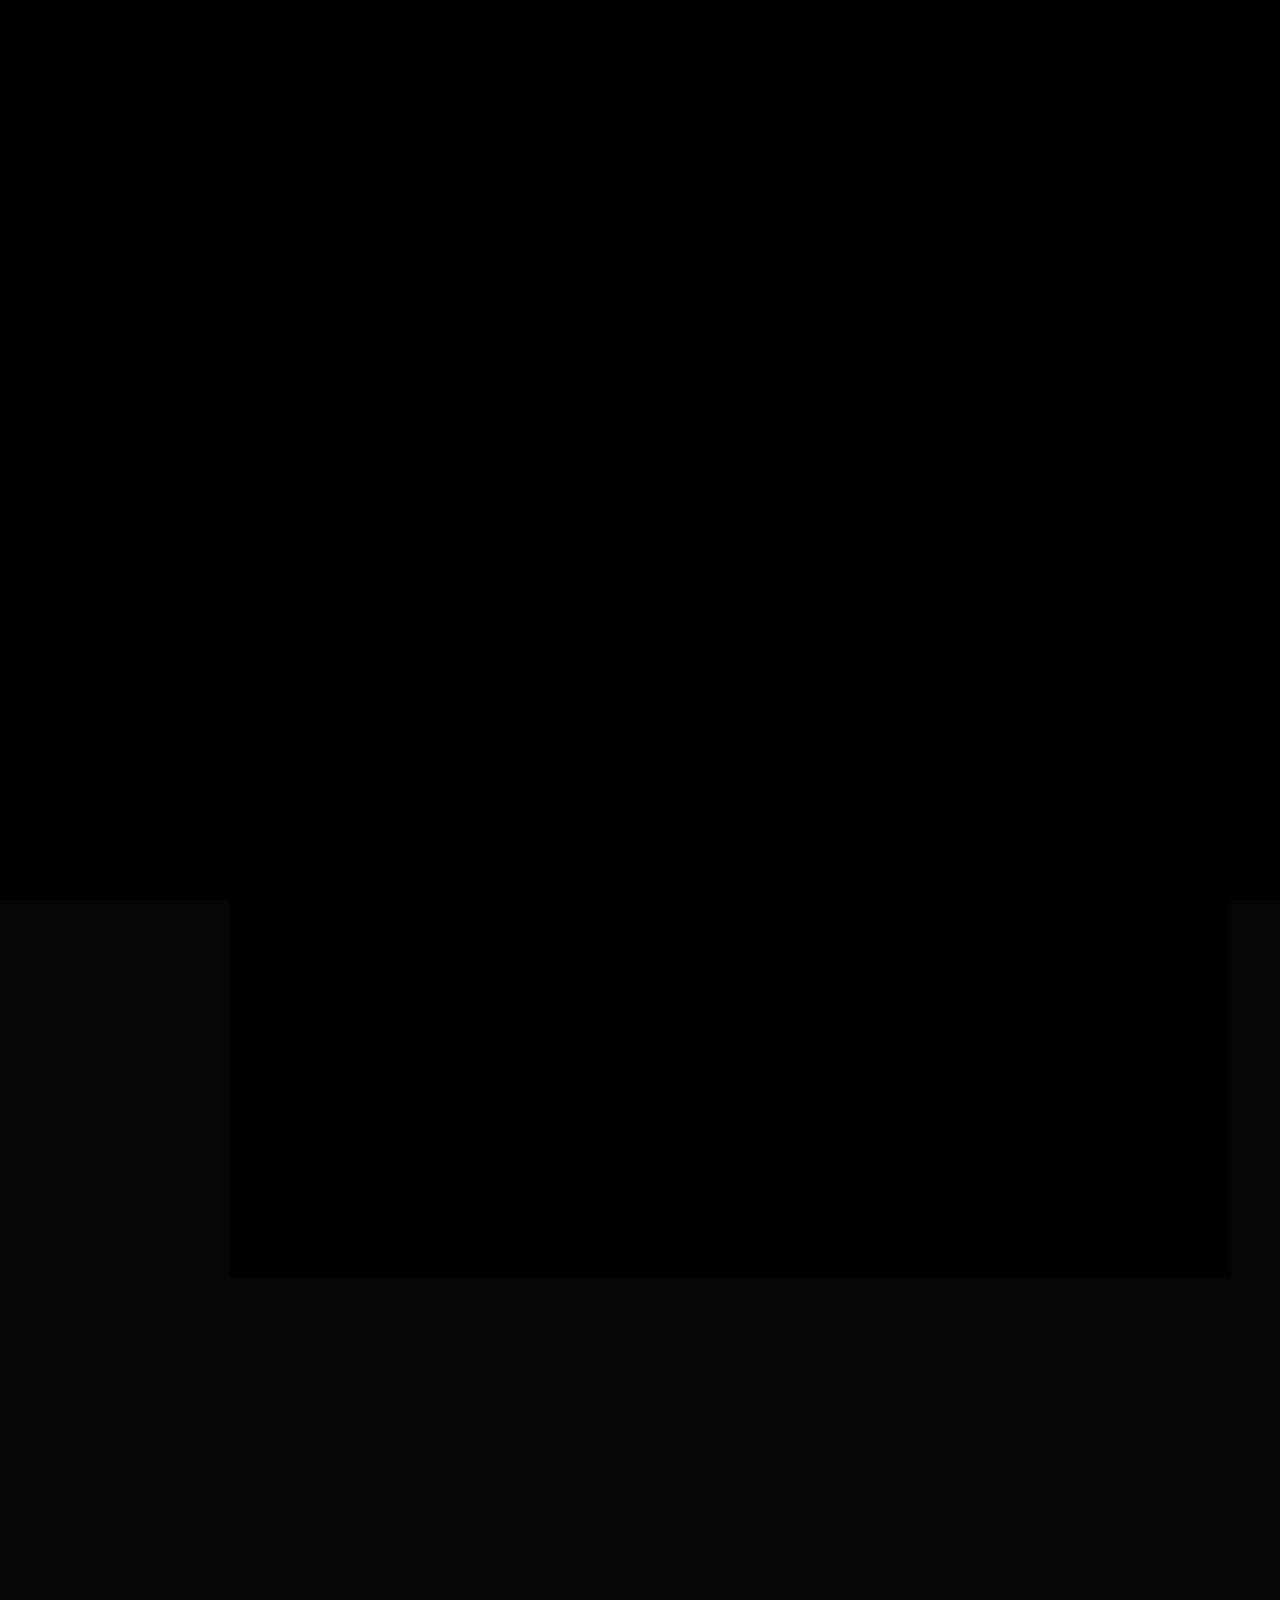
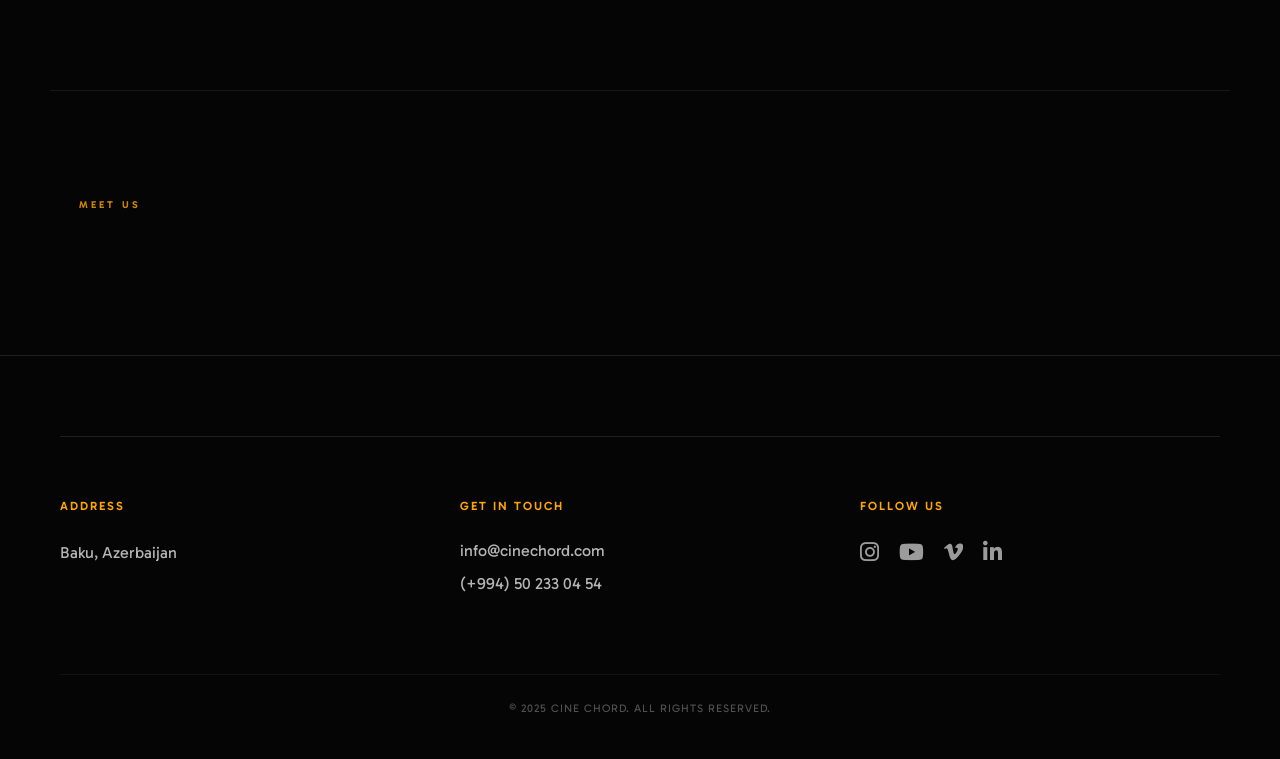
==== about/index.html @ 92ba5443 "favicon added and some mobile files changed" ====
<!DOCTYPE html>
<html lang="en">
<head>
    <meta charset="UTF-8">
    <meta name="viewport" content="width=device-width, initial-scale=1.0">
    <title>Cine Chord — About</title>
    
    <link rel="icon" type="image/png" href="../photos/CineChord.png">
    
    <link rel="preconnect" href="https://fonts.googleapis.com">
    <link rel="preconnect" href="https://fonts.gstatic.com" crossorigin>
    <link href="https://fonts.googleapis.com/css2?family=Gabarito:wght@400;500;600;700;800;900&family=Montserrat:wght@400;500;600;700;800;900&display=swap" rel="stylesheet">
    
    <link rel="stylesheet" href="https://cdnjs.cloudflare.com/ajax/libs/font-awesome/6.4.0/css/all.min.css">
    <link rel="stylesheet" href="about.css">
</head>
<body>

    <div class="page-transition"></div>
    <div class="grain-overlay"></div>

    <div class="lang-selector" id="langSelector">
        <button class="lang-globe-btn" id="langGlobeBtn" aria-label="Language">
            <span class="globe-icon">
                <span class="globe-ellipse"></span>
            </span>
            <span class="current-lang" id="currentLangText">EN</span>
        </button>
        <div class="lang-dropdown" id="langDropdown">
            <button class="lang-option active" data-lang="en">
                <span class="lang-code">EN</span>
                <span class="lang-name">English</span>
                <span class="lang-check"><i class="fa-solid fa-check"></i></span>
            </button>
            <button class="lang-option" data-lang="az">
                <span class="lang-code">AZ</span>
                <span class="lang-name">Azərbaycan</span>
                <span class="lang-check"><i class="fa-solid fa-check"></i></span>
            </button>
        </div>
    </div>

    <button class="hamburger" id="hamburgerBtn" aria-label="Menu">
        <span class="hamburger-text">MENU</span>
        <span class="hamburger-icon">
            <span class="hamburger-line"></span>
            <span class="hamburger-line"></span>
        </span>
    </button>

    <div class="mobile-menu-overlay" id="mobileMenuOverlay"></div>

    <nav class="mobile-menu" id="mobileMenu">
        <a href="../" class="nav-btn" data-text="HOME" data-key="home"><span class="nav-text">HOME</span></a>
        <a href="../works/" class="nav-btn" data-text="WORK" data-key="work"><span class="nav-text">WORK</span></a>
        <a href="../services/" class="nav-btn" data-text="SERVICE" data-key="service"><span class="nav-text">SERVICE</span></a>
        <a href="../archive/" class="nav-btn" data-text="ARCHIVE" data-key="archive"><span class="nav-text">ARCHIVE</span></a>
        <a href="#" class="nav-btn active" data-text="ABOUT" data-key="about"><span class="nav-text">ABOUT</span></a>
        <a href="../contact/" class="nav-btn" data-text="CONTACT" data-key="contact"><span class="nav-text">CONTACT</span></a>

        <div class="menu-footer">
            <div class="menu-socials">
                <a href="https://www.instagram.com/cine.chord/?hl=en" target="_blank" rel="noopener noreferrer">INSTAGRAM</a>
                <a href="#">YOUTUBE</a>
                <a href="#">VIMEO</a>
            </div>
            <div class="menu-contact-info">
                <p id="menu-email">hello@cinechord.com</p>
                <p id="menu-phone">+994 50 123 45 67</p>
            </div>
        </div>
    </nav>
    
    <a href="../" class="center-logo">
        <img src="../photos/CineChord.png" alt="Cine Chord Logo" class="logo-img">
    </a>

    <div class="container">
        <div class="content-section">
            <div class="main-content">
                
                <h1 class="hero-rolling-text" id="main-title" data-text="ABOUT US"><span>ABOUT US</span></h1>

                <p id="subtitle" class="subtitle">A story-first creative studio specialising in cinematic production.</p>

                <section class="chew-row">
                    <div class="chew-sidebar">
                        <span class="sidebar-label" id="why-label" data-key="who_we_are">WHY CINECHORD</span>
                    </div>
                    
                    <div class="chew-main-content">
                        <div class="video-container reveal-item" id="why-media-container">
                            <video autoplay muted loop playsinline class="side-video"></video>
                        </div>

                        <div class="text-footer-block reveal-item">
                            <h2 class="big-statement" id="why-title">
                                WE CRAFT VISUAL STORIES THAT RESONATE.
                            </h2>
                            <div class="description-grid">
                                <p class="desc-text" id="why-description-1">
                                    CineChord olaraq biz hekayənin gücünə inanırıq...
                                </p>
                                <p class="desc-text" id="why-description-2">
                                    Hər bir layihəyə unikal vizual dil əlavə edirik...
                                </p>
                            </div>
                        </div>
                    </div>
                </section>

                <div style="display:none;">
                    <p id="who-we-are"></p>
                    <p id="our-mission"></p>
                    <p id="our-approach"></p>
                    <a id="email-link" href="#"><span></span></a>
                    <a id="phone-link" href="#"><span></span></a>
                    <p id="address"></p>
                    <video id="about-video"></video>
                </div>

                <section class="chew-row reveal-item">
                    <div class="chew-sidebar">
                        <span class="sidebar-label" data-key="meet_us">Meet Us</span>
                    </div>
                    <div class="chew-main-content">
                        <div class="chew-team-grid" id="team-grid">
                            </div>
                    </div>
                </section>
            </div>
        </div>
    </div>

    <footer class="main-footer">
        <div class="footer-divider"></div>
        <div class="footer-wrapper">
            <div class="footer-col">
                <span class="footer-label" data-key="address">ADDRESS</span>
                <div class="footer-content">
                    <p class="footer-text" id="dynamic-address">Baku, Azerbaijan</p>
                </div>
            </div>

            <div class="footer-col">
                <span class="footer-label" data-key="get_in_touch">GET IN TOUCH</span>
                <div class="footer-content">
                    <a href="mailto:info@cinechord.com" class="mask-link" id="dynamic-email">
                        <span data-text="info@cinechord.com">info@cinechord.com</span>
                    </a>
                    <a href="tel:+994502330454" class="mask-link" id="dynamic-phone">
                        <span data-text="(+994) 50 233 04 54">(+994) 50 233 04 54</span>
                    </a>
                </div>
            </div>

            <div class="footer-col">
                <span class="footer-label" data-key="follow_us">FOLLOW US</span>
                <div class="social-icons">
                    <a href="https://www.instagram.com/cine.chord/?hl=en" target="_blank" rel="noopener noreferrer" class="mask-icon">
                        <span class="icon-wrap">
                            <i class="fa-brands fa-instagram main-icon"></i>
                            <i class="fa-brands fa-instagram hover-icon"></i>
                        </span>
                    </a>
                    <a href="#" class="mask-icon">
                        <span class="icon-wrap">
                            <i class="fa-brands fa-youtube main-icon"></i>
                            <i class="fa-brands fa-youtube hover-icon"></i>
                        </span>
                    </a>
                    <a href="#" class="mask-icon">
                        <span class="icon-wrap">
                            <i class="fa-brands fa-vimeo-v main-icon"></i>
                            <i class="fa-brands fa-vimeo-v hover-icon"></i>
                        </span>
                    </a>
                    <a href="#" class="mask-icon">
                        <span class="icon-wrap">
                            <i class="fa-brands fa-linkedin-in main-icon"></i>
                            <i class="fa-brands fa-linkedin-in hover-icon"></i>
                        </span>
                    </a>
                </div>
            </div>
        </div>

        <div class="footer-bottom">
            <span class="copyright">© 2025 CINE CHORD. ALL RIGHTS RESERVED.</span>
        </div>
    </footer>

    <script src="about.js"></script>
</body>
</html>
---- about/about.css ----
/* =========================================
   CineChord - About Page Stylesheet
   Version: 5.7 - MASK EFFECT RESTORED + NO CLIPPING
   ========================================= */

/* =========================================
   1. GLOBAL & RESET
   ========================================= */
.loading-content {
    opacity: 0 !important;
    transition: opacity 0.4s ease-in-out;
}

/* Məlumat gələndə üzərinə çıxacaq klass */
.content-ready {
    opacity: 1 !important;
}

* {
    margin: 0;
    padding: 0;
    box-sizing: border-box;
}

html, body {
    scroll-behavior: smooth;
    height: 100%;
}

body {
    font-family: 'Gabarito', sans-serif;
    background: #050505;
    color: #fff;
    font-weight: 400;
    line-height: 1.5;
    overflow-x: hidden;
    position: relative;
}

/* Azərbaycan dili üçün Montserrat */
body.lang-az :not(i):not(.fa):not(.fas):not(.fab):not(.far) {
    font-family: 'Montserrat', sans-serif !important;
}

/* Font Awesome ikonlarını qoruyuruq */
body.lang-az .fa-solid,
body.lang-az .fa-brands,
body.lang-az [class^="fa-"],
body.lang-az [class*=" fa-"],
body.lang-az .social-icon i,
body.lang-az .social-icon-hover i,
body.lang-az .ctrl-btn i,
body.lang-az .lang-check i {
    font-family: "Font Awesome 6 Free", "Font Awesome 6 Brands" !important;
}

/* =========================================
   2. PAGE TRANSITION & GRAIN
   ========================================= */
.page-transition {
    position: fixed;
    top: 0;
    left: 0;
    width: 100%;
    height: 100%;
    background: #000;
    z-index: 999999;
    transform: translateY(0);
    pointer-events: all;
    transition: transform 0.5s cubic-bezier(0.76, 0, 0.24, 1);
}

.page-transition.page-loaded {
    transform: translateY(-100%);
    pointer-events: none;
    transition: transform 0.6s cubic-bezier(0.76, 0, 0.24, 1);
}

.grain-overlay {
    position: fixed;
    top: 0;
    left: 0;
    width: 100%;
    height: 100%;
    background-image: url('data:image/svg+xml,<svg viewBox="0 0 200 200" xmlns="http://www.w3.org/2000/svg"><filter id="noise"><feTurbulence type="fractalNoise" baseFrequency="0.9" numOctaves="4" stitchTiles="stitch"/></filter><rect width="100%" height="100%" filter="url(%23noise)" opacity="0.05"/></svg>');
    pointer-events: none;
    z-index: 20002;
    opacity: 0.08;
    animation: grain 8s steps(10) infinite;
}

@keyframes grain {
    0%, 100% { transform: translate(0, 0); }
    10% { transform: translate(-1%, -1%); }
}

/* =========================================
   3. HAMBURGER MENU
   ========================================= */
.hamburger {
    position: fixed;
    top: 38px;
    right: 40px;
    z-index: 30000;
    display: flex;
    align-items: center;
    gap: 15px;
    background: transparent;
    border: none;
    cursor: pointer;
    padding: 15px;
    width: auto;
    height: auto;
}

.hamburger * {
    pointer-events: none;
}

.hamburger-text {
    font-family: 'Gabarito', sans-serif;
    font-weight: 700;
    font-size: 13px;
    color: #fff;
    letter-spacing: 2px;
    text-transform: uppercase;
    transition: color 0.3s ease;
    white-space: nowrap;
}

.hamburger-icon {
    display: flex;
    flex-direction: column;
    justify-content: center;
    align-items: flex-end;
    gap: 8px;
    width: 32px;
    height: 20px;
}

.hamburger-line {
    display: block;
    height: 2px;
    background: #fff;
    transition: all 0.4s cubic-bezier(0.16, 1, 0.3, 1);
    transform-origin: center;
}

.hamburger-line:nth-child(1) { width: 32px; }
.hamburger-line:nth-child(2) { width: 24px; }

.hamburger:hover .hamburger-text { color: #FFA500; }
.hamburger:hover .hamburger-line { width: 32px; background: #FFA500; }

.hamburger.active .hamburger-line:nth-child(1) {
    width: 32px;
    transform: translateY(5px) rotate(45deg);
}

.hamburger.active .hamburger-line:nth-child(2) {
    width: 32px;
    transform: translateY(-5px) rotate(-45deg);
}

.hamburger.active:hover .hamburger-text { color: #FFA500; }
.hamburger.active:hover .hamburger-line { background: #FFA500; }

/* =========================================
   4. MOBILE MENU OVERLAY & CONTENT
   ========================================= */
.mobile-menu-overlay {
    position: fixed;
    top: 0;
    left: 0;
    width: 100%;
    height: 100vh;
    height: 100dvh;
    background: rgba(0, 0, 0, 0.7);
    backdrop-filter: blur(5px);
    z-index: 29000;
    opacity: 0;
    pointer-events: none;
    transition: opacity 0.5s ease;
}

.mobile-menu-overlay.active {
    opacity: 1;
    pointer-events: all;
}

.mobile-menu {
    position: fixed;
    top: 0;
    right: -100%;
    width: 35%;
    height: 100vh;
    height: 100dvh;
    background: rgba(10, 10, 10, 0.85);
    backdrop-filter: blur(15px);
    -webkit-backdrop-filter: blur(15px);
    z-index: 29999;
    transition: right 1.1s cubic-bezier(0.19, 1, 0.22, 1);
    display: flex;
    flex-direction: column;
    justify-content: center;
    align-items: stretch;
    padding: 0 20px;
    visibility: hidden;
    opacity: 0;
    box-shadow: -10px 0 50px rgba(0,0,0,0.5);
}

.mobile-menu.active {
    right: 0;
    visibility: visible;
    opacity: 1;
}

.nav-btn {
    position: relative;
    display: block;
    overflow: hidden;
    padding: 0;
    width: 100%;
    margin: -1vh 0;
    line-height: 0.95;
    background: transparent;
    border: none;
    text-decoration: none;
    cursor: pointer;
    font-family: 'Gabarito', sans-serif;
    font-weight: 900;
    font-size: 4.5vw;
    letter-spacing: -2px;
    text-transform: uppercase;
    color: transparent;
    text-align: center;
    opacity: 0;
    transform: translateX(150px);
    transition: opacity 0.8s ease, transform 1.2s cubic-bezier(0.19, 1, 0.22, 1);
    backface-visibility: hidden;
    -webkit-backface-visibility: hidden;
    transform-style: preserve-3d;
    -webkit-transform-style: preserve-3d;
    clip-path: inset(0 0 0 0);
    -webkit-clip-path: inset(0 0 0 0);
}

.mobile-menu.active .nav-btn {
    opacity: 1;
    transition: opacity 0.8s cubic-bezier(0.16, 1, 0.3, 1), 
                transform 1.2s cubic-bezier(0.19, 1, 0.22, 1);
}

.mobile-menu.active .nav-btn:nth-child(odd) { transform: translateX(-10px); }
.mobile-menu.active .nav-btn:nth-child(even) { transform: translateX(10px); }

.mobile-menu.active .nav-btn:nth-child(1) { transition-delay: 0.3s; }
.mobile-menu.active .nav-btn:nth-child(2) { transition-delay: 0.4s; }
.mobile-menu.active .nav-btn:nth-child(3) { transition-delay: 0.5s; }
.mobile-menu.active .nav-btn:nth-child(4) { transition-delay: 0.6s; }
.mobile-menu.active .nav-btn:nth-child(5) { transition-delay: 0.7s; }
.mobile-menu.active .nav-btn:nth-child(6) { transition-delay: 0.8s; }

/* ✅ AZ DİLİNDƏ YALNIZ ÖLÇÜ VƏ FONT DƏYİŞİR - TRANSFORMu SİLDİK */
body.lang-az .nav-btn {
    font-family: 'Montserrat', sans-serif !important;
    font-weight: 900 !important;
    font-size: 4.0vw !important;          /* Scale əvəzinə daha kiçik font */
    letter-spacing: -3px !important;      /* Daha dar */
    /* transform silindi - indi slide effekt eyni işləyir! */
}

.nav-text {
    display: block;
    color: #fff;
    transition: transform 0.6s cubic-bezier(0.16, 1, 0.3, 1);
    backface-visibility: hidden;
    -webkit-backface-visibility: hidden;
    transform: translateZ(0);
    will-change: transform;
    position: relative;
    z-index: 2;
}

.nav-btn::after {
    content: attr(data-text);
    position: absolute;
    top: 100%;
    left: 0;
    width: 100%;
    height: 100%;
    color: #FFA500;
    display: flex;
    align-items: center;
    justify-content: center;
    transition: transform 0.6s cubic-bezier(0.16, 1, 0.3, 1), clip-path 0.6s cubic-bezier(0.16, 1, 0.3, 1);
    backface-visibility: hidden;
    -webkit-backface-visibility: hidden;
    transform: translateZ(0);
    will-change: transform;
    z-index: 1;
    pointer-events: none;
    clip-path: inset(100% 0 0 0);
}

.nav-btn:hover .nav-text { transform: translateY(-100%) skewY(5deg) translateZ(0); }
.nav-btn:hover::after { 
    transform: translateY(-100%) skewY(0deg) translateZ(0);
    clip-path: inset(0 0 0 0);
}
.nav-btn:not(:hover) .nav-text { transform: translateY(0) skewY(0deg) translateZ(0); }
.nav-btn:not(:hover)::after { 
    transform: translateY(0) translateZ(0);
    clip-path: inset(100% 0 0 0);
}

.menu-footer {
    margin-top: 60px;
    text-align: center;
    opacity: 0;
    transform: translateY(30px);
    transition: opacity 0.3s ease, transform 0.3s ease;
}

.mobile-menu.active .menu-footer {
    opacity: 1;
    transform: translateY(0);
    transition: opacity 0.8s ease 0.5s, transform 0.8s ease 0.5s;
}

.menu-socials {
    display: flex;
    gap: 25px;
    justify-content: center;
    margin-bottom: 25px;
}

.menu-socials a {
    font-family: 'Gabarito', sans-serif;
    font-weight: 700;
    font-size: 14px;
    color: rgba(255,255,255,0.6);
    text-decoration: none;
    transition: color 0.3s;
    letter-spacing: 1px;
}

.menu-socials a:hover { color: #FFA500; }

.menu-contact-info p {
    font-family: 'Gabarito', sans-serif;
    font-size: 13px;
    color: rgba(255,255,255,0.4) !important;
    margin-bottom: 5px;
    letter-spacing: 1px;
}

.menu-contact-info p,
.menu-contact-info p a,
.menu-contact-info a {
    color: rgba(255,255,255,0.4) !important;
    text-decoration: none !important;
    -webkit-tap-highlight-color: transparent;
}

.menu-contact-info p:visited,
.menu-contact-info p a:visited,
.menu-contact-info a:visited {
    color: rgba(255,255,255,0.4) !important;
}

/* =========================================
   5. CENTER LOGO
   ========================================= */
.center-logo {
    position: fixed;
    top: 15px;
    left: 40px;
    z-index: 100;
    pointer-events: auto;
    text-decoration: none;
}

.logo-img {
    width: 120px;
    height: 120px;
    object-fit: contain;
    filter: brightness(0) invert(1);
    transition: opacity 0.3s ease;
}

.center-logo:hover .logo-img { opacity: 0.8; }

/* =========================================
   6. GLOBE LANGUAGE SELECTOR
   ========================================= */
.lang-selector {
    position: fixed;
    top: 37px;
    right: 175px;
    z-index: 30001;
    pointer-events: auto;
}

.lang-globe-btn {
    display: flex;
    align-items: center;
    gap: 10px;
    background: transparent;
    border: none;
    padding: 15px 8px;
    cursor: pointer;
    transition: all 0.4s cubic-bezier(0.16, 1, 0.3, 1);
    -webkit-tap-highlight-color: transparent;
    pointer-events: auto;
    position: relative;
    z-index: 30002;
}

.globe-icon {
    position: relative;
    display: flex;
    align-items: center;
    justify-content: center;
    width: 22px;
    height: 22px;
    transition: transform 0.6s cubic-bezier(0.16, 1, 0.3, 1);
}

.globe-icon::before {
    content: '';
    position: absolute;
    width: 20px;
    height: 20px;
    border: 1.5px solid rgba(255, 255, 255, 0.6);
    border-radius: 50%;
    transition: all 0.4s cubic-bezier(0.16, 1, 0.3, 1);
}

.globe-icon::after {
    content: '';
    position: absolute;
    width: 20px;
    height: 1.5px;
    background: rgba(255, 255, 255, 0.6);
    transition: all 0.4s cubic-bezier(0.16, 1, 0.3, 1);
}

.globe-icon i {
    display: none;
}

.globe-icon .globe-ellipse {
    position: absolute;
    width: 10px;
    height: 20px;
    border: 1.5px solid rgba(255, 255, 255, 0.6);
    border-radius: 50%;
    transition: all 0.4s cubic-bezier(0.16, 1, 0.3, 1);
}

.lang-globe-btn:hover .globe-icon {
    transform: rotate(20deg);
}

.lang-globe-btn:hover .globe-icon::before,
.lang-globe-btn:hover .globe-ellipse {
    border-color: #FFA500;
}

.lang-globe-btn:hover .globe-icon::after {
    background: #FFA500;
}

.lang-selector.active .globe-icon {
    transform: rotate(0deg);
    animation: globePulse 0.6s cubic-bezier(0.16, 1, 0.3, 1);
}

.lang-selector.active .globe-icon::before {
    border-color: #FFA500;
    box-shadow: 0 0 10px rgba(255, 165, 0, 0.3);
}

.lang-selector.active .globe-icon::after {
    background: #FFA500;
    box-shadow: 0 0 8px rgba(255, 165, 0, 0.4);
}

.lang-selector.active .globe-ellipse {
    border-color: #FFA500;
    animation: ellipseRotate 0.8s cubic-bezier(0.16, 1, 0.3, 1);
}

@keyframes globePulse {
    0% { transform: scale(1) rotate(0deg); }
    30% { transform: scale(1.15) rotate(-10deg); }
    60% { transform: scale(0.95) rotate(5deg); }
    100% { transform: scale(1) rotate(0deg); }
}

@keyframes ellipseRotate {
    0% { transform: rotateY(0deg); width: 10px; }
    50% { transform: rotateY(90deg); width: 2px; }
    100% { transform: rotateY(180deg); width: 10px; }
}

.current-lang {
    font-family: 'Gabarito', sans-serif;
    font-weight: 600;
    font-size: 12px;
    letter-spacing: 1.5px;
    color: rgba(255, 255, 255, 0.7);
    transition: all 0.4s cubic-bezier(0.16, 1, 0.3, 1);
}

.lang-globe-btn:hover .current-lang {
    color: #FFA500;
    letter-spacing: 2px;
}

.lang-selector.active .current-lang {
    color: #FFA500;
}

.lang-dropdown {
    position: absolute;
    top: calc(100% + 15px);
    right: 0;
    min-width: 160px;
    background: rgba(0, 0, 0, 0.9);
    backdrop-filter: blur(20px);
    -webkit-backdrop-filter: blur(20px);
    border: 1px solid rgba(255, 255, 255, 0.08);
    border-radius: 8px;
    padding: 6px;
    opacity: 0;
    visibility: hidden;
    transform: translateY(-10px);
    transform-origin: top right;
    transition: all 0.4s cubic-bezier(0.16, 1, 0.3, 1);
    z-index: 30003;
    pointer-events: none;
}

.lang-selector.active .lang-dropdown {
    opacity: 1;
    visibility: visible;
    transform: translateY(0);
    pointer-events: auto;
}

.lang-option {
    display: flex;
    align-items: center;
    gap: 10px;
    width: 100%;
    padding: 10px 12px;
    background: transparent;
    border: none;
    border-radius: 6px;
    cursor: pointer;
    transition: all 0.3s ease;
    -webkit-tap-highlight-color: transparent;
}

.lang-option:hover {
    background: rgba(255, 255, 255, 0.06);
}

.lang-option.active {
    background: rgba(255, 165, 0, 0.1);
}

.lang-code {
    font-family: 'Gabarito', sans-serif;
    font-weight: 700;
    font-size: 12px;
    color: rgba(255, 255, 255, 0.9);
    letter-spacing: 1px;
    min-width: 24px;
}

.lang-option.active .lang-code {
    color: #FFA500;
}

.lang-name {
    font-family: 'Gabarito', sans-serif;
    font-weight: 500;
    font-size: 12px;
    color: rgba(255, 255, 255, 0.5);
    flex: 1;
    text-align: left;
}

.lang-option:hover .lang-name {
    color: rgba(255, 255, 255, 0.8);
}

.lang-option.active .lang-name {
    color: rgba(255, 165, 0, 0.7);
}

.lang-check {
    font-size: 10px;
    color: #FFA500;
    opacity: 0;
    transform: scale(0.5);
    transition: all 0.3s cubic-bezier(0.16, 1, 0.3, 1);
}

.lang-option.active .lang-check {
    opacity: 1;
    transform: scale(1);
}

/* =========================================
   7. LAYOUT & MAIN CONTENT
   ========================================= */
.container {
    display: block;
    width: 100%;
    min-height: 100vh;
    background: #050505;
    position: relative;
    overflow-x: hidden;
}

.video-section {
    display: block !important;
    width: 100%;
    height: 100vh;
    position: relative;
    overflow: hidden;
}

.video-section video {
    width: 100%;
    height: 100%;
    object-fit: cover;
    position: absolute;
    top: 0;
    left: 0;
}

.content-section {
    width: 100%;
    height: auto;
    padding: 160px 30px 100px;  /* Padding artırıldı */
    background: transparent;
    text-align: center;
}

.main-content {
    max-width: 1600px;
    margin: 0 auto;
}

.subtitle {
    font-size: 1.2rem;
    color: rgba(255, 255, 255, 0.8);
    max-width: 700px;
    margin: 0 auto 80px auto;
    line-height: 1.6;
}

/* ============================================================
   8.ROW (ULTRA-WIDE CINEMATIC GRID)
   ============================================================ */
.chew-row {
    display: grid;
    grid-template-columns: 120px 1fr; 
    gap: 60px;
    margin: 0 20px; 
    padding: 100px 0;
    border-top: 1px solid rgba(255, 255, 255, 0.08);
}

.sidebar-label {
    font-size: 10px;
    font-weight: 700;
    text-transform: uppercase;
    letter-spacing: 3px;
    color: #FFA500;
    position: sticky;
    top: 100px;
    opacity: 0.8;
}

.video-container {
    width: 100% !important;
    max-width: 100% !important;
    height: 750px !important;
    background: #000;
    margin-bottom: 60px;
    overflow: hidden;
    margin-right: 0;
}

.side-video {
    width: 100%;
    height: 100%;
    object-fit: cover;
    transform: scale(1.03);
    transition: transform 0.8s cubic-bezier(0.2, 1, 0.3, 1);
}

.video-container:hover .side-video {
    transform: scale(1.05);
}

.text-footer-block {
    display: flex;
    flex-direction: column;
    gap: 80px;
    padding-right: 40px; 
}

.big-statement {
    font-size: clamp(28px, 4vw, 52px); 
    line-height: 1.0;
    font-weight: 900; 
    letter-spacing: -2px; 
    max-width: 950px;
    text-transform: uppercase;
    margin: 0 auto 45px auto;
    color: #ffffff;
    text-shadow: 0px 4px 10px rgba(0, 0, 0, 0.2);
}

.description-grid {
    display: grid;
    grid-template-columns: 1fr 1fr;
    gap: 50px;
    max-width: 950px;
    margin: 0 auto;
}

.desc-text {
    font-size: 16px;
    line-height: 1.6;
    color: rgba(255, 255, 255, 0.45);
    font-weight: 400;
}

/* MOBİL İSTİSNA */
@media (max-width: 768px) {
    .chew-row {
        grid-template-columns: 1fr;
        margin: 0 15px;
        padding: 60px 0;
    }
    
    .video-container {
        aspect-ratio: 16 / 9;
        margin-right: 0;
    }
}

/* =========================================
   9. MEET US (TEAM GRID)
   ========================================= */
.chew-team-grid {
    display: grid;
    grid-template-columns: 1fr 1fr; 
    gap: 100px 40px; 
    width: 100%;
}

.chew-card {
    width: 100%;
}

.chew-img-box {
    width: 100%;
    aspect-ratio: 1 / 1.1; 
    overflow: hidden;
    margin-bottom: 30px;
    background: #111;
}

.chew-img-box img {
    width: 100%;
    height: 100%;
    object-fit: cover;
    filter: grayscale(100%);
    transition: all 0.7s cubic-bezier(0.16, 1, 0.3, 1);
}

.chew-card:hover .chew-img-box img {
    filter: grayscale(0%);
    transform: scale(1.04);
}

.member-name {
    font-family: 'Gabarito', sans-serif;
    font-size: 26px;
    font-weight: 800;
    margin-bottom: 8px;
    text-transform: uppercase;
}

.member-role {
    font-size: 13px;
    font-weight: 700;
    color: #FFA500;
    text-transform: uppercase;
    margin-bottom: 25px;
    letter-spacing: 1px;
}

.member-bio {
    font-size: 17px;
    line-height: 1.7;
    color: #bbb;
    max-width: 90%;
}

/* =========================================
   10. CONTENT STYLING & BRANDING (STATIC - NO HOVER EFFECT)
   ========================================= */
.title-wrapper { 
    margin-bottom: 50px; 
    overflow: hidden; 
    position: relative;
    width: 100%;
}

.hero-rolling-text {
    font-family: 'Gabarito', sans-serif;
    font-weight: 900;
    line-height: 1.1; 
    margin: 0;
    text-transform: uppercase;
    
    /* MOUSE İLƏ ÜSTÜNƏ GƏLƏNDƏ HƏRƏKƏT YOXDUR */
    cursor: default; 
    
    font-size: clamp(3rem, 7vw, 5rem);
    letter-spacing: -1px;
    position: relative;
    display: inline-block;
    color: #fff;
    -webkit-text-stroke: 0;
    overflow: hidden; 
    padding: 0px 5px;
    text-shadow: 2px 2px 8px rgba(0, 0, 0, 0.3);
    
    /* TRANSITION LƏĞV EDİLDİ */
    transition: none !important;
}

body.lang-az .hero-rolling-text {
    font-family: 'Montserrat', sans-serif !important;
    line-height: 1.1;
}

/* SPAN SABİTDİR - TƏRPƏNMİR */
.hero-rolling-text span {
    display: block;
    transform: none !important;
    transition: none !important;
}

/* HOVER ZAMANI HEÇ NƏ DƏYİŞMƏSİN */
.hero-rolling-text:hover,
.hero-rolling-text:hover span {
    color: #fff !important; /* Rəng dəyişməsin */
    transform: none !important; /* Tərpənməsin */
}

/* ALTDAN ÇIXAN YAZINI TAMAMİLƏ SİLİRİK */
.hero-rolling-text::after {
    display: none !important;
    content: none !important;
}


/* =========================================
   OTHER BLOCKS (CONTACT & LINKS)
   ========================================= */

.block-title {
    font-size: 14px;
    color: #FFA500;
    letter-spacing: 2px;
    margin-bottom: 20px;
    font-weight: 700;
}

.block-text {
    font-size: 18px;
    color: rgba(255, 255, 255, 0.7);
    line-height: 1.7;
}

.contact-info-wrapper {
    display: grid;
    grid-template-columns: repeat(3, 1fr);
    gap: 40px;
    margin-top: 60px;
    border-top: 1px solid rgba(255, 255, 255, 0.1);
    padding-top: 30px;
}

.contact-block {
    display: flex;
    flex-direction: column;
    gap: 12px;
}

.contact-category {
    font-size: 10px;
    letter-spacing: 2px;
    text-transform: uppercase;
    color: rgba(255, 255, 255, 0.4);
    font-weight: 600;
}

.contact-value {
    font-size: 16px;
    color: #fff;
    font-weight: 500;
}

/* AŞAĞIDAKI KİÇİK LİNKLƏR ÜÇÜN EFFEKT QALIR 
   (Əgər bunları da ləğv etmək istəsən de, silim) 
*/
.rolling-link-item {
    font-size: 16px;
    font-weight: 700;
    color: #fff;
    text-decoration: none;
    position: relative;
    display: inline-block;
    height: 1.2em;
    overflow: hidden;
    line-height: 1.2;
}

.rolling-link-item span {
    display: block;
    transition: transform 0.6s cubic-bezier(0.19, 1, 0.22, 1);
}

.rolling-link-item::after {
    content: attr(data-text);
    position: absolute;
    top: 100%;
    left: 0;
    width: 100%;
    color: #FFA500;
    transition: transform 0.6s cubic-bezier(0.19, 1, 0.22, 1);
}

.rolling-link-item:hover span { 
    transform: translateY(-100%); 
}

.rolling-link-item:hover::after { 
    transform: translateY(-100%); 
}

/* Rolling link üçün variable dəstəyi */
.rolling-link-item {
    --link-text: "";
}

.rolling-link-item::after {
    content: var(--link-text, attr(data-text));
}
/* =========================================
   11. DESKTOP/WEB SOSIAL HİSSƏ (AZ DİLİ)
   ========================================= */
body.lang-az .menu-socials a {
    font-family: 'Montserrat', sans-serif !important;
    font-size: 13px !important;        /* 14px-dən kiçildildi */
    font-weight: 700 !important;
    letter-spacing: 1px !important;
}

body.lang-az .menu-contact-info p,
body.lang-az .menu-contact-info a {
    font-family: 'Montserrat', sans-serif !important;
    font-size: 12px !important;        /* 13px-dən kiçildildi */
    letter-spacing: 1px !important;
}

/* =========================================
   12. SCROLL REVEAL (THE FINAL FIX)
   ========================================= */
.reveal-item, .chew-card {
    opacity: 0;
    transform: translateY(30px);
    filter: blur(0) !important; /* DUMANI KÖKÜNDƏN SİLDİK */
    transition: opacity 0.8s ease-out, transform 0.8s ease-out;
}

/* Aktiv olanda mütləq göstər */
.reveal-item.active, .chew-card.active {
    opacity: 1 !important;
    visibility: visible !important;
    transform: translateY(0) !important;
    filter: blur(0) !important;
}

/* Mobildə heç bir animasiya gözləmə, dərhal aç */
@media (max-width: 768px) {
    .reveal-item, .chew-card, .mobile-instant {
        opacity: 1 !important;
        visibility: visible !important;
        transform: none !important;
        filter: none !important;
        transition: none !important;
    }
}

/* =========================================
   13. SCROLL HIDE/SHOW ANIMATION
   ========================================= */
.hide-on-scroll {
    opacity: 0 !important;
    transform: translateY(-30px) !important;
    pointer-events: none !important;
}

.center-logo,
.hamburger,
.lang-selector {
    transition: all 0.6s cubic-bezier(0.16, 1, 0.3, 1);
    transform: translateY(0);
    opacity: 1;
}

.center-logo.hide-on-scroll,
.hamburger.hide-on-scroll,
.lang-selector.hide-on-scroll {
    transform: translateY(-30px);
    opacity: 0;
}

/* =========================================
   14. CINEMATIC FOOTER
   ========================================= */
.main-footer {
    background: #050505;
    padding: 80px 60px 40px;
    position: relative;
    z-index: 10;
    border-top: 1px solid rgba(255, 255, 255, 0.1);
    overflow: hidden;
}

.footer-top-cta {
    display: flex;
    justify-content: space-between;
    align-items: center;
    margin-bottom: 60px;
    flex-wrap: wrap;
    gap: 20px;
}

.cta-text-link {
    text-decoration: none;
    display: block;
    overflow: hidden;
    cursor: pointer;
    padding-top: 0.15em;
    padding-bottom: 0.15em;
}

.cta-text {
    font-family: 'Gabarito', sans-serif;
    font-size: clamp(24px, 4vw, 48px);
    color: #fff;  /* ✅ Solid ağ - contact.css ilə EYNI */
    -webkit-text-stroke: 0;  /* ✅ Stroke YOX */
    font-weight: 900;
    text-transform: uppercase;
    margin: 0;
    letter-spacing: -1px;
    position: relative;
    line-height: 1.1;
    display: block;
    overflow: hidden;
    text-shadow: 2px 2px 8px rgba(0, 0, 0, 0.3);  /* ✅ Kölgə */
}

.cta-text span {
    display: block;
    transition: transform 0.5s cubic-bezier(0.19, 1, 0.22, 1);
    font-family: inherit;
}

.cta-text::after {
    content: attr(data-text);
    position: absolute;
    top: 100%;  /* ✅ Aşağıda başlayır - service.css ilə EYNI */
    left: 0;
    width: 100%;
    height: 100%;
    color: #FFA500;  /* ✅ Narıncı */
    -webkit-text-stroke: 0;
    font-family: inherit;
    transition: transform 0.5s cubic-bezier(0.19, 1, 0.22, 1);
    pointer-events: none;
}

.cta-text-link:hover .cta-text span {
    transform: translateY(-100%);  /* ✅ service.css ilə EYNI */
}

.cta-text-link:hover .cta-text::after {
    transform: translateY(-100%);  /* ✅ service.css ilə EYNI */
}

.cta-button {
    font-family: 'Gabarito', sans-serif;
    font-size: 14px;
    color: #000;
    background: #FFA500;
    padding: 15px 30px;
    border-radius: 30px;
    text-decoration: none;
    font-weight: bold;
    transition: all 0.3s ease;
    display: inline-block;
}

.cta-button:hover {
    background: #fff;
    transform: translateY(-3px);
    box-shadow: 0 5px 15px rgba(255, 165, 0, 0.4);
}

.footer-divider {
    width: 100%;
    height: 1px;
    background: rgba(255, 255, 255, 0.1);
    margin-bottom: 60px;
}

.footer-wrapper {
    max-width: 100%;
    display: grid;
    grid-template-columns: repeat(3, 1fr);
    gap: 40px;
}

.footer-col {
    display: flex;
    flex-direction: column;
    gap: 20px;
}

.footer-label {
    font-family: 'Gabarito', sans-serif;
    font-size: 12px;
    color: #FFA500;
    letter-spacing: 2px;
    text-transform: uppercase;
    font-weight: 600;
    margin-bottom: 5px;
    display: block;
}

.footer-content {
    display: flex;
    flex-direction: column;
    gap: 10px;
}

.footer-text {
    font-family: 'Gabarito', sans-serif;
    font-size: 16px;
    color: rgba(255, 255, 255, 0.7);
    line-height: 1.6;
}

.mask-link {
    display: inline-block;
    position: relative;
    overflow: hidden;
    text-decoration: none;
    line-height: 1.2;
    padding-top: 0.1em;
    padding-bottom: 0.1em;
    cursor: pointer;
}

.mask-link span {
    display: block;
    position: relative;
    transition: transform 0.5s cubic-bezier(0.19, 1, 0.22, 1);
    font-family: 'Gabarito', sans-serif;
    font-size: 16px;
    color: rgba(255, 255, 255, 0.7);
}

.mask-link span::after {
    content: attr(data-text);
    position: absolute;
    top: 100%;
    left: 0;
    width: 100%;
    color: #FFA500;
    font-weight: 600;
    font-family: inherit;
    clip-path: inset(100% 0 0 0);
    transition: transform 0.5s cubic-bezier(0.19, 1, 0.22, 1), clip-path 0.5s cubic-bezier(0.19, 1, 0.22, 1);
}

.mask-link:hover span {
    transform: translateY(-100%);
}

.mask-link:hover span::after {
    clip-path: inset(0 0 0 0);
}

.mask-link:not(:hover) span::after {
    clip-path: inset(100% 0 0 0);
}

.social-icons {
    display: flex;
    gap: 20px;
}

.mask-icon {
    display: block;
    height: 24px;
    overflow: hidden;
    text-decoration: none;
    cursor: pointer;
}

.icon-wrap {
    display: flex;
    flex-direction: column;
    transition: transform 0.4s cubic-bezier(0.19, 1, 0.22, 1);
}

.mask-icon i {
    font-size: 22px;
    height: 24px;
    display: flex;
    align-items: center;
    justify-content: center;
}

.main-icon {
    color: rgba(255, 255, 255, 0.6);
}

.hover-icon {
    color: #FFA500;
    transform: translateY(5px);
}

.mask-icon:hover .icon-wrap {
    transform: translateY(-29px);
}

.footer-bottom {
    margin-top: 80px;
    padding-top: 20px;
    border-top: 1px solid rgba(255, 255, 255, 0.05);
    text-align: center;
}

.copyright {
    font-family: 'Gabarito', sans-serif;
    font-size: 11px;
    color: rgba(255, 255, 255, 0.3);
    letter-spacing: 1px;
}
/* =========================================
   15. TRANSLATION SYNC SAFEGUARD
   ========================================= */

/* Səhifə yüklənən müddətdə köhnə (statik) yazıları gizlədirik */
.loading-state #main-title span, 
.loading-state .subtitle, 
.loading-state .big-statement, 
.loading-state .desc-text,
.loading-state .member-bio,
.loading-state .member-name,
.loading-state .member-role {
    opacity: 0 !important;
    transition: none !important;
}

/* Data tam hazır olandan sonra yumşaq şəkildə üzə çıxarırıq */
.content-ready {
    opacity: 1 !important;
    transition: opacity 0.5s ease-in-out !important;
}

/* ============================================================
   MOBILE RESPONSIVE - FINAL VERSION
   ============================================================ */
@media (max-width: 768px) {
    .lang-selector {
        top: 33px !important;
        right: 125px !important;
        left: auto !important;
        z-index: 30001;
    }
    
    .lang-globe-btn {
        padding: 8px 6px;
        gap: 8px;
        pointer-events: auto;
    }
    
    .globe-icon {
        width: 18px;
        height: 18px;
    }
    
    .globe-icon::before {
        width: 16px;
        height: 16px;
    }
    
    .globe-icon::after {
        width: 16px;
    }
    
    .globe-icon .globe-ellipse {
        width: 8px;
        height: 16px;
    }
    
    .current-lang {
        font-size: 11px;
        letter-spacing: 1px;
    }
    
    .lang-dropdown {
        left: 0;
        right: auto;
        min-width: 150px;
        transform-origin: top left;
    }

    .hamburger {
        position: fixed !important;
        top: 32px !important;    
        right: 20px !important;  
        gap: 12px;
        padding: 8px;
        z-index: 30002 !important;
        display: flex;
        align-items: center;
    }

    .hamburger-text {
        font-size: 11px;
        letter-spacing: 1.5px;
        display: block !important;
        color: #fff !important;
    }
    
    .hamburger-icon .hamburger-line {
        background-color: #fff !important;
    }

    .center-logo {
        position: fixed !important;
        top: 15px !important;   
        left: 20px !important;
        z-index: 30001 !important;
    }
    
    .logo-img {
        width: 80px;
        height: 80px;
    }

    /* --- 2. MOBİL MENU (İNGİLİS VƏ AZ DİLİ EYNİ EFFEKT) --- */
    .mobile-menu {
        width: 100% !important;
        padding-top: 120px !important;
        background-color: #000 !important;
        z-index: 30000 !important;
    }

   /* İNGİLİS DİLİ (Standart) */
    .nav-btn {
        font-family: 'Montserrat', sans-serif !important;
        font-size: 13vw !important;
        margin: -0.3vh 0 !important;      
        line-height: 1.0 !important;
        display: block !important;
        overflow: visible !important;
        color: #fff !important;
    }
    
    /* ✅ AZƏRBAYCAN DİLİ - İ HƏRFİ PROBLEMSIZ + SIX MARGIN */
body.lang-az .nav-btn {
    font-family: 'Montserrat', sans-serif !important;
    font-weight: 900 !important;
    text-shadow: 1px 0 0 #fff !important;
    font-size: 10.5vw !important;
    line-height: 1.2 !important;              /* 1.3-dən 1.2-yə endirdim */
    margin: -0.3vh 0 !important;              /* Daha sıx (0.01vh-dən sıx) */
    letter-spacing: -2px !important;
    width: 100% !important;
    display: block !important;
    overflow: visible !important;             /* İ hərfi üçün */
    /* padding-lər silindi */
}
    
    /* ✅ EYNİ SLIDE EFFEKT - HƏM İNGİLİS HƏM AZ DİLİ ÜÇÜN */
    .mobile-menu.active .nav-btn:nth-child(odd) { 
        transform: translateX(-10px) !important; 
    }
    .mobile-menu.active .nav-btn:nth-child(even) { 
        transform: translateX(10px) !important; 
    }

    /* --- 3. ABOUT SƏHİFƏSİNİN LAYOUTU --- */
    body {
        overflow-x: hidden;
    }

    .content-section {
        padding-top: 120px !important;
        padding-left: 30px !important;  /* 20px-dən artırıldı */
        padding-right: 30px !important;  /* 20px-dən artırıldı */
        padding-bottom: 60px !important;
    }

      /* ✅ SOSİAL BÖLMƏ (INDEX İLƏ EYNİ - SABİTLƏNMİŞ) */
    body.lang-az .menu-socials a {
        font-family: 'Montserrat', sans-serif !important;
        font-size: 12px !important;
        font-weight: 800 !important;      
        letter-spacing: 0.5px !important; 
        transform: none !important;
    }

    /* ✅ KONTAKT BÖLMƏ - XƏTT OLMADAN */
    body.lang-az .menu-contact-info p, 
    body.lang-az .menu-contact-info a {
        font-family: 'Montserrat', sans-serif !important;
        font-size: 12px !important;
        font-weight: 700 !important;      
        letter-spacing: 0.5px !important; 
        transform: none !important;
    }
    
    /* ✅ EMAIL VƏ TELEFON - XƏTT SİLİNDİ */
    .menu-contact-info p,
    .menu-contact-info p a,
    .menu-contact-info a {
        color: rgba(255,255,255,0.4) !important;
        text-decoration: none !important;
        border-bottom: none !important;           /* Alt xətt yox */
        -webkit-tap-highlight-color: transparent;
    }

    .chew-row, 
    .chew-team-grid, 
    .description-grid,
    .footer-wrapper {
        display: grid !important;
        grid-template-columns: 1fr !important;
        width: 100% !important;
        margin: 0 !important;
        gap: 40px !important;
    }
    
    .video-container {
        width: 100% !important;
        height: auto !important;
        aspect-ratio: 16 / 9 !important;
        margin-bottom: 40px !important;
    }
    
    .chew-img-box {
        width: 100% !important;
        aspect-ratio: 1 / 1 !important;
    }
    
    .hero-rolling-text {
        font-size: 10vw !important;
        padding: 6px 12px !important;  /* Mobil üçün geniş padding */
    }
    
    .big-statement {
        font-size: 25px !important;
        line-height: 1.4 !important;
        letter-spacing: 0.5px !important; /* ✅ Hərfləri bir-birindən 4px araladıq */
    }
    
    /* --- 4. SOSİAL BÖLMƏ (KİÇİLDİLMİŞ) --- */
    body.lang-az .menu-socials a {
        font-family: 'Montserrat', sans-serif !important;
        font-size: 13px !important;        /* 14px-dən kiçildildi */
        font-weight: 700 !important;       
        letter-spacing: 1px !important;    
    }
/* ===============================
   MEET US / KOMANDA - MOBILE (TAM DÜZƏLDİLMİŞ)
   =============================== */
.chew-team-grid {
    display: grid !important;
    grid-template-columns: 1fr !important;
    gap: 50px !important; /* Kartlar arası məsafə */
    width: 100% !important;
    margin: 60px auto 0 !important;
    padding: 0 !important;
}

.team-member {
    display: flex !important;
    flex-direction: column !important;
    align-items: center !important; /* Konteynerin içindəkiləri mərkəzə çəkir */
    justify-content: flex-start !important;
    text-align: center !important; /* Mətnləri mərkəzləyir */
    width: 100% !important;
    padding: 0 15px !important; /* Ekran kənarlarına yapışmasın deyə bir az boşluq */
    box-sizing: border-box !important;
    margin: 0 auto !important;
}

/* Şəkil hissəsi */
.team-member .chew-img-box {
    width: 80% !important;
    max-width: 250px !important;
    aspect-ratio: 1 / 1 !important;
    overflow: hidden !important;
    border-radius: 50% !important; 
    margin: 0 auto 25px auto !important; /* Şəklin altında boşluq */
    display: block !important;
    background: #111; /* Şəkil yüklənməyibsə fon */
}

.team-member .chew-img-box img {
    width: 100% !important;
    height: 100% !important;
    object-fit: cover !important;
    display: block !important;
}

/* Ad hissəsi */
.team-member .member-name {
    font-size: 20px !important; /* Adı biraz böyütdüm */
    font-weight: 700 !important;
    color: #fff !important;
    text-align: center !important;
    width: 100% !important;
    margin: 0 0 5px 0 !important;
}

/* Vəzifə hissəsi */
.team-member .member-position {
    font-size: 13px !important;
    font-weight: 500 !important;
    color: #e6b32e !important; /* Narıncı rəng (şəkildəki kimi) */
    text-transform: uppercase !important;
    letter-spacing: 1px !important;
    text-align: center !important;
    width: 100% !important;
    margin: 0 0 20px 0 !important; /* Mətnlə arası */
}

/* ✅ ƏSAS HƏLL: Uzun mətn (Paraqraf) */
.team-member p,
.team-member span,
.team-member div:not(.chew-img-box) {
    font-family: 'Montserrat', sans-serif !important;
    font-size: 14px !important;
    line-height: 1.6 !important; /* Sətirlər arası məsafə rahat oxunsun */
    color: #cccccc !important;
    
    /* Mərkəzləmə kodları */
    text-align: center !important;
    text-align-last: center !important; /* Son sətri də mərkəzləyir */
    
    width: 100% !important;
    max-width: 100% !important;
    
    /* Boşluqları sıfırlayırıq ki, sola çəkməsin */
    margin: 0 auto !important;
    padding: 0 !important;
}
}

/* =========================================
   DESKTOP PROTECTION
   ========================================= */
@media (min-width: 769px) {
    /* Yalnız Azərbaycan dili üçün boşluq */
    body.lang-az .mobile-menu .nav-btn,
    body.lang-az .nav-btn,
    .lang-az .nav-btn {
        font-family: 'Montserrat', sans-serif !important;
        font-weight: 900 !important;
        font-size: 4.0vw !important;
        letter-spacing: -3px !important;
        margin: -0.5vh 0 !important;
    }
    
    body.lang-az .hero-rolling-text,
    .lang-az .hero-rolling-text,
    body.lang-az .big-statement,
    .lang-az .big-statement {
        font-family: 'Montserrat', sans-serif !important;
        font-weight: 900 !important;
    }
} 

/* =========================================
   MOBILE FIX - ABSOLUTE VISIBILITY
   Bu hissəni about.css faylınızın SONUNA əlavə edin
   ========================================= */

/* Mobil üçün BÜTÜNLƏYİCİ qaydalar */
@media (max-width: 768px) {
    
    /* ✅ HƏR ŞEY GÖRÜNƏN OLSUN */
    .reveal-item, 
    .chew-card, 
    .chew-team-grid .reveal-item,
    .chew-team-grid .chew-card,
    .mobile-ready,
    .mobile-instant {
        opacity: 1 !important;
        visibility: visible !important;
        transform: none !important;
        filter: none !important;
        transition: none !important;
        animation: none !important;
        display: block !important;
    }

    /* Aktiv və məcburi görünən */
    .reveal-item.active,
    .chew-card.active,
    .mobile-ready.active,
    .mobile-instant,
    .force-visible {
        opacity: 1 !important;
        visibility: visible !important;
        transform: none !important;
        filter: none !important;
    }

    /* Şəkil konteynerləri */
    .chew-img-box {
        opacity: 1 !important;
        visibility: visible !important;
        background: #111;
        display: block !important;
    }
    
    .chew-img-box img {
        opacity: 1 !important;
        visibility: visible !important;
        display: block !important;
    }
    
    /* Team grid və content */
    .chew-team-grid {
        opacity: 1 !important;
        visibility: visible !important;
        display: grid !important;
    }
    
    /* Member info */
    .member-name,
    .member-role {
        opacity: 1 !important;
        visibility: visible !important;
        display: block !important;
    }
    
    /* Grid container özü */
    #team-grid {
        opacity: 1 !important;
        visibility: visible !important;
        display: grid !important;
    }
    
    /* Loading state üçün minimum hündürlük */
    .chew-team-grid:empty::before {
        content: 'Loading team members...';
        display: block;
        text-align: center;
        padding: 40px;
        color: rgba(255, 255, 255, 0.5);
    }
}

/* Desktop üçün normal reveal animation */
@media (min-width: 769px) {
    .reveal-item {
        opacity: 1;
        transform: translateY(60px);
        filter: blur(5px);
        transition: all 1s cubic-bezier(0.16, 1, 0.3, 1);
    }

    .reveal-item.active {
        opacity: 1;
        transform: translateY(0);
        filter: blur(0);
    }
    
    /* Desktop-da instant class effekt verməməlidir */
    .mobile-instant {
        opacity: 0;
        transform: translateY(60px);
        filter: blur(5px);
    }
    
    .mobile-instant.active {
        opacity: 1;
        transform: translateY(0);
        filter: blur(0);
    }
}

/* =========================================
   UNIVERSAL SAFEGUARD (Həm mobil, həm desktop)
   ========================================= */

/* Əgər JavaScript işləməsə belə, minimum vizibilite */
.chew-card {
    min-height: 200px; /* Boş görünməsin */
}

.chew-img-box {
    background-color: #111; /* Loading state-də boş olmasın */
}

/* Grid strukturu həmişə saxlanılsın */
.chew-team-grid {
    display: grid !important;
    grid-template-columns: 1fr 1fr;
    gap: 100px 40px;
}

@media (max-width: 768px) {
    .chew-team-grid {
        grid-template-columns: 1fr !important;
        gap: 30px !important;
    }
}
/* ============================================================
   THE "NÖQTƏ" FIX - MEET US TEXT ALIGNMENT
   ============================================================ */
@media (max-width: 768px) {
    /* 1. Əsas seksiyanın yaratdığı asimmetrik boşluğu ləğv edirik */
    .content-section {
        padding-left: 0 !important;
        padding-right: 0 !important;
    }

    /* 2. Grid-in kənarlara yapışmamasını təmin edirik */
    .chew-team-grid {
        width: 100% !important;
        padding: 0 20px !important; /* Hər iki tərəfdən riyazi olaraq bərabər boşluq */
        margin: 0 auto !important;
        box-sizing: border-box !important;
    }

    /* 3. Team Member konteynerini tam mərkəzləyirik */
    .team-member {
        width: 100% !important;
        margin-left: 0 !important;
        margin-right: 0 !important;
        padding: 0 !important;
        display: flex !important;
        flex-direction: column !important;
        align-items: center !important;
    }

    /* 4. VƏ ƏN VACİBİ: Mətn blokunu mərkəzləyirik */
    .team-member p, 
    .team-member .member-bio {
        width: 100% !important;
        max-width: 100% !important;
        text-align: center !important;
        text-align-last: center !important; /* Son sətir sola qaçmasın */
        margin: 0 auto !important;
        padding: 0 !important;
        display: block !important;
        box-sizing: border-box !important;
    }

    /* 5. Şəklin sürüşməməsi üçün */
    .team-member .chew-img-box {
        margin-left: auto !important;
        margin-right: auto !important;
    }
}
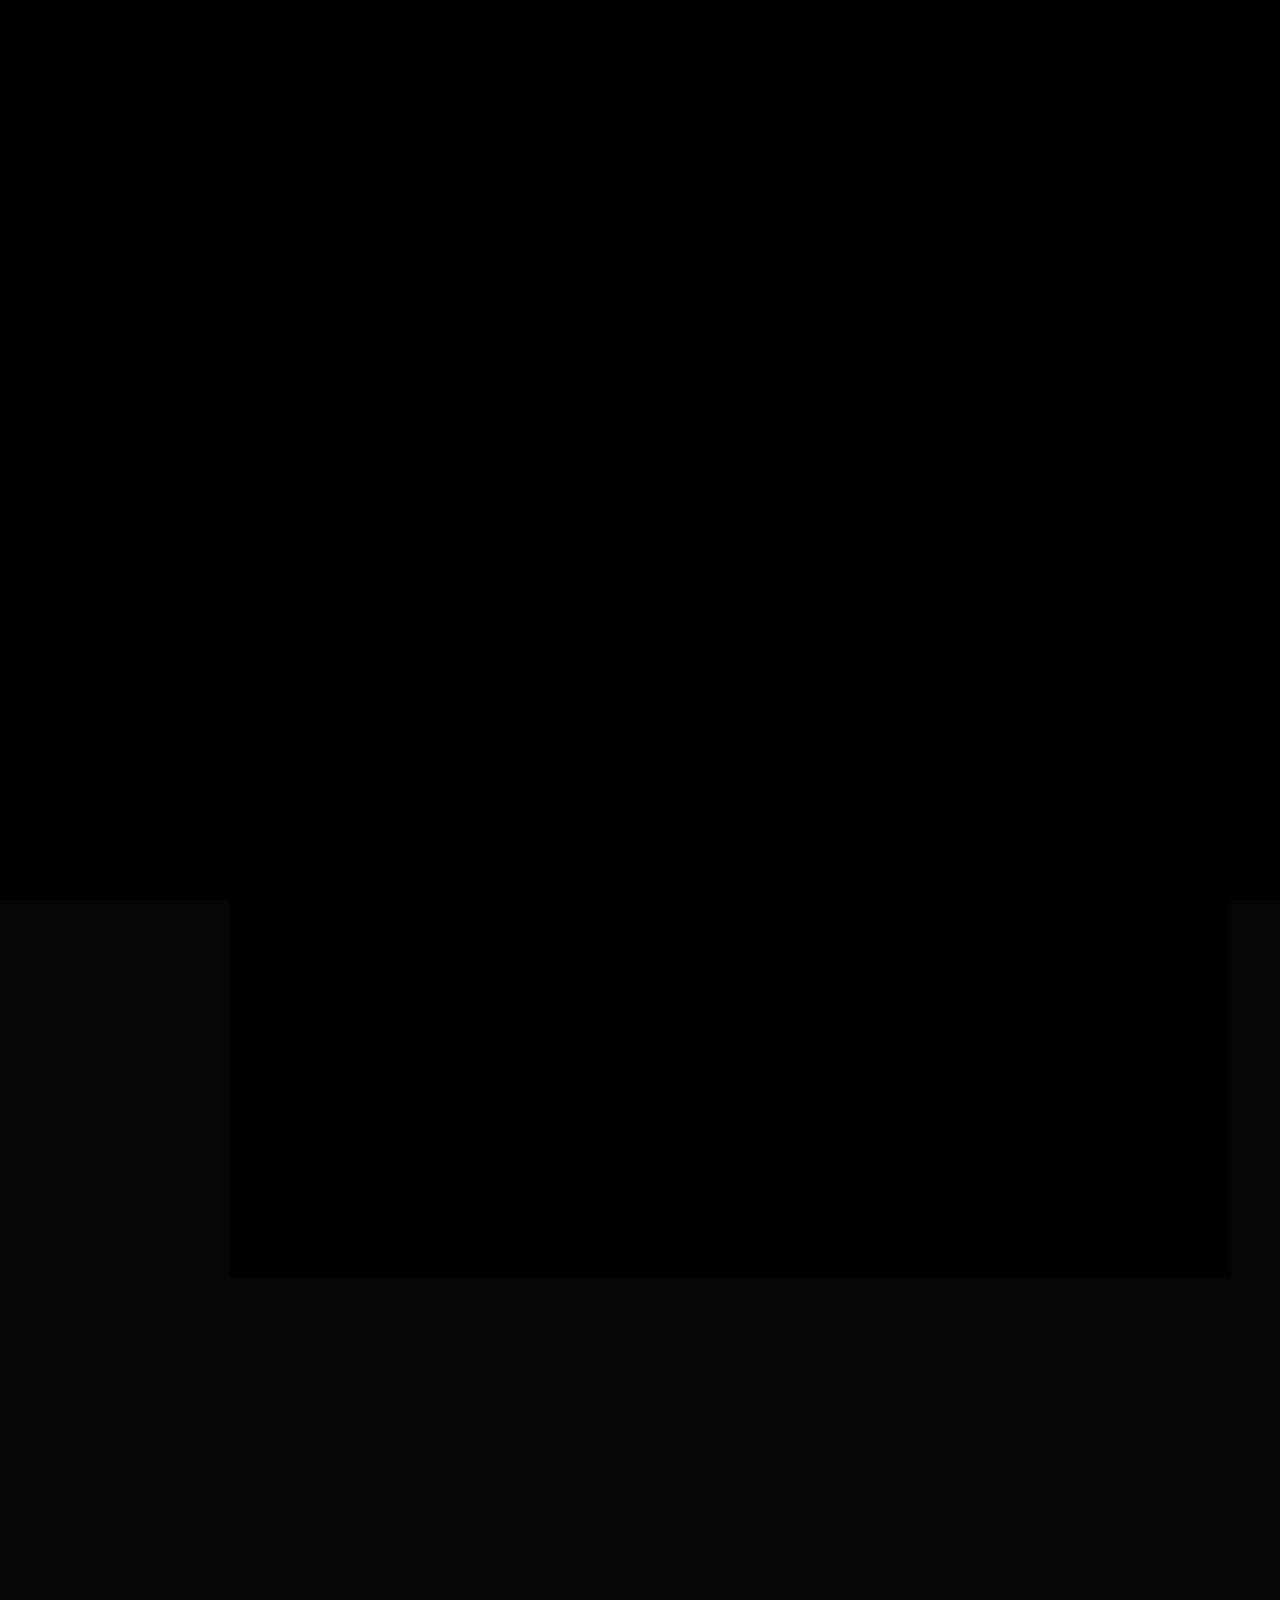
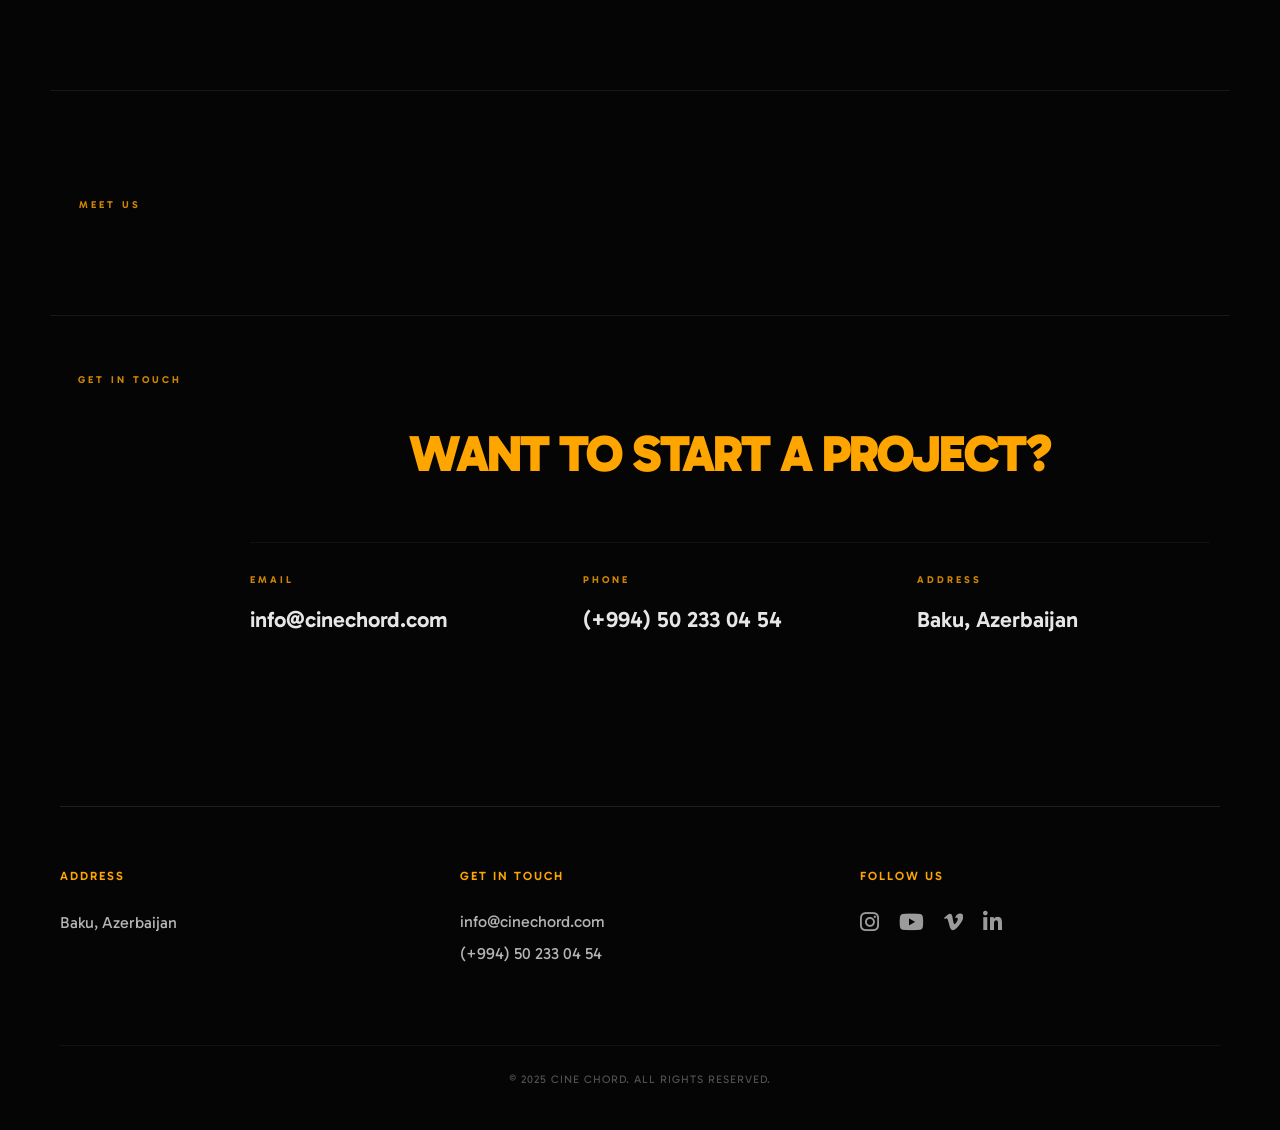
==== commit adbaf603: "admin about home and service pages are changed" ====
--- a/about/index.html
+++ b/about/index.html
@@ -61,7 +61,7 @@
         <div class="menu-footer">
             <div class="menu-socials">
                 <a href="https://www.instagram.com/cine.chord/?hl=en" target="_blank" rel="noopener noreferrer">INSTAGRAM</a>
-                <a href="#">YOUTUBE</a>
+                <a href="https://www.youtube.com/@cinechordpro" target="_blank" rel="noopener noreferrer">YOUTUBE</a> 
                 <a href="#">VIMEO</a>
             </div>
             <div class="menu-contact-info">
@@ -83,6 +83,7 @@
 
                 <p id="subtitle" class="subtitle">A story-first creative studio specialising in cinematic production.</p>
 
+                <!-- ✅ 1. WHY CINECHORD SECTION -->
                 <section class="chew-row">
                     <div class="chew-sidebar">
                         <span class="sidebar-label" id="why-label" data-key="who_we_are">WHY CINECHORD</span>
@@ -109,6 +110,7 @@
                     </div>
                 </section>
 
+                <!-- Gizli elementlər -->
                 <div style="display:none;">
                     <p id="who-we-are"></p>
                     <p id="our-mission"></p>
@@ -119,15 +121,47 @@
                     <video id="about-video"></video>
                 </div>
 
+                <!-- ✅ 2. MEET US (TEAM) SECTION -->
                 <section class="chew-row reveal-item">
                     <div class="chew-sidebar">
                         <span class="sidebar-label" data-key="meet_us">Meet Us</span>
                     </div>
                     <div class="chew-main-content">
                         <div class="chew-team-grid" id="team-grid">
-                            </div>
+                        </div>
                     </div>
                 </section>
+
+                <!-- ✅ 3. CONTACT SECTION (MEET US-DAN SONRA) -->
+              <section class="chew-row reveal-item contact-section-adjustment">
+    <div class="chew-sidebar">
+        <span class="sidebar-label" data-key="get_in_touch">GET IN TOUCH</span>
+    </div>
+    
+    <div class="chew-main-content">
+<h2 class="contact-big-title reveal-item" data-key="contact_headline">WANT TO START A PROJECT?</h2>        
+        <div class="contact-info-grid">
+            <div class="contact-block">
+                <span class="contact-category">EMAIL</span>
+                <a href="mailto:info@cinechord.com" class="contact-value rolling-link-item" id="contact-email" data-text="info@cinechord.com">
+                    <span>info@cinechord.com</span>
+                </a>
+            </div>
+            
+            <div class="contact-block">
+                <span class="contact-category">PHONE</span>
+                <a href="tel:+994502330454" class="contact-value rolling-link-item" id="contact-phone" data-text="(+994) 50 233 04 54">
+                    <span>(+994) 50 233 04 54</span>
+                </a>
+            </div>
+            
+            <div class="contact-block">
+                <span class="contact-category">ADDRESS</span>
+                <p class="contact-value" id="contact-address">Baku, Azerbaijan</p>
+            </div>
+        </div>
+    </div>
+</section>
             </div>
         </div>
     </div>
@@ -163,7 +197,7 @@
                             <i class="fa-brands fa-instagram hover-icon"></i>
                         </span>
                     </a>
-                    <a href="#" class="mask-icon">
+                    <a href="https://www.youtube.com/@cinechordpro" class="mask-icon" target="_blank">
                         <span class="icon-wrap">
                             <i class="fa-brands fa-youtube main-icon"></i>
                             <i class="fa-brands fa-youtube hover-icon"></i>
--- a/about/about.css
+++ b/about/about.css
@@ -1,6 +1,6 @@
 /* =========================================
    CineChord - About Page Stylesheet
-   Version: 5.7 - MASK EFFECT RESTORED + NO CLIPPING
+   Version: 6.2 - MOBILE FOOTER LARGER TEXT
    ========================================= */
 
 /* =========================================
@@ -262,13 +262,12 @@
 .mobile-menu.active .nav-btn:nth-child(5) { transition-delay: 0.7s; }
 .mobile-menu.active .nav-btn:nth-child(6) { transition-delay: 0.8s; }
 
-/* ✅ AZ DİLİNDƏ YALNIZ ÖLÇÜ VƏ FONT DƏYİŞİR - TRANSFORMu SİLDİK */
+/* ✅ AZ DİLİNDƏ YALNIZ ÖLÇÜ VƏ FONT DƏYİŞİR */
 body.lang-az .nav-btn {
     font-family: 'Montserrat', sans-serif !important;
     font-weight: 900 !important;
-    font-size: 4.0vw !important;          /* Scale əvəzinə daha kiçik font */
-    letter-spacing: -3px !important;      /* Daha dar */
-    /* transform silindi - indi slide effekt eyni işləyir! */
+    font-size: 4.0vw !important;
+    letter-spacing: -3px !important;
 }
 
 .nav-text {
@@ -648,7 +647,7 @@
 .content-section {
     width: 100%;
     height: auto;
-    padding: 160px 30px 100px;  /* Padding artırıldı */
+    padding: 160px 30px 100px;
     background: transparent;
     text-align: center;
 }
@@ -667,7 +666,7 @@
 }
 
 /* ============================================================
-   8.ROW (ULTRA-WIDE CINEMATIC GRID)
+   8. ROW (ULTRA-WIDE CINEMATIC GRID)
    ============================================================ */
 .chew-row {
     display: grid;
@@ -745,20 +744,6 @@
     font-weight: 400;
 }
 
-/* MOBİL İSTİSNA */
-@media (max-width: 768px) {
-    .chew-row {
-        grid-template-columns: 1fr;
-        margin: 0 15px;
-        padding: 60px 0;
-    }
-    
-    .video-container {
-        aspect-ratio: 16 / 9;
-        margin-right: 0;
-    }
-}
-
 /* =========================================
    9. MEET US (TEAM GRID)
    ========================================= */
@@ -819,7 +804,7 @@
 }
 
 /* =========================================
-   10. CONTENT STYLING & BRANDING (STATIC - NO HOVER EFFECT)
+   10. CONTENT STYLING & BRANDING
    ========================================= */
 .title-wrapper { 
     margin-bottom: 50px; 
@@ -834,10 +819,7 @@
     line-height: 1.1; 
     margin: 0;
     text-transform: uppercase;
-    
-    /* MOUSE İLƏ ÜSTÜNƏ GƏLƏNDƏ HƏRƏKƏT YOXDUR */
     cursor: default; 
-    
     font-size: clamp(3rem, 7vw, 5rem);
     letter-spacing: -1px;
     position: relative;
@@ -847,8 +829,6 @@
     overflow: hidden; 
     padding: 0px 5px;
     text-shadow: 2px 2px 8px rgba(0, 0, 0, 0.3);
-    
-    /* TRANSITION LƏĞV EDİLDİ */
     transition: none !important;
 }
 
@@ -857,31 +837,26 @@
     line-height: 1.1;
 }
 
-/* SPAN SABİTDİR - TƏRPƏNMİR */
 .hero-rolling-text span {
     display: block;
     transform: none !important;
     transition: none !important;
 }
 
-/* HOVER ZAMANI HEÇ NƏ DƏYİŞMƏSİN */
 .hero-rolling-text:hover,
 .hero-rolling-text:hover span {
-    color: #fff !important; /* Rəng dəyişməsin */
-    transform: none !important; /* Tərpənməsin */
-}
-
-/* ALTDAN ÇIXAN YAZINI TAMAMİLƏ SİLİRİK */
+    color: #fff !important;
+    transform: none !important;
+}
+
 .hero-rolling-text::after {
     display: none !important;
     content: none !important;
 }
 
-
-/* =========================================
-   OTHER BLOCKS (CONTACT & LINKS)
-   ========================================= */
-
+/* =========================================
+   11. OTHER BLOCKS (CONTACT & LINKS)
+   ========================================= */
 .block-title {
     font-size: 14px;
     color: #FFA500;
@@ -901,7 +876,7 @@
     grid-template-columns: repeat(3, 1fr);
     gap: 40px;
     margin-top: 60px;
-    border-top: 1px solid rgba(255, 255, 255, 0.1);
+    border-top: none !important;
     padding-top: 30px;
 }
 
@@ -925,9 +900,6 @@
     font-weight: 500;
 }
 
-/* AŞAĞIDAKI KİÇİK LİNKLƏR ÜÇÜN EFFEKT QALIR 
-   (Əgər bunları da ləğv etmək istəsən de, silim) 
-*/
 .rolling-link-item {
     font-size: 16px;
     font-weight: 700;
@@ -963,7 +935,6 @@
     transform: translateY(-100%); 
 }
 
-/* Rolling link üçün variable dəstəyi */
 .rolling-link-item {
     --link-text: "";
 }
@@ -972,11 +943,245 @@
     content: var(--link-text, attr(data-text));
 }
 /* =========================================
-   11. DESKTOP/WEB SOSIAL HİSSƏ (AZ DİLİ)
+   CONTACT SECTION – SLIM BORDERS
+   ========================================= */
+
+/* Contact Section Yenilənməsi */
+.contact-section {
+    border-top: 1px solid rgba(255,255,255,0.08);
+    border-bottom: 1px solid rgba(255,255,255,0.08);
+    padding: 100px 0; /* Boşluğu idarə olunan səviyyəyə saldıq */
+    margin: 0;
+    position: relative;
+}
+
+/* Kreativ "Let's Connect" fon yazısı və ya başlığı üçün */
+.contact-header-text {
+    font-family: 'Gabarito', sans-serif;
+    font-weight: 900;
+    font-size: clamp(40px, 8vw, 120px);
+    text-transform: uppercase;
+    line-height: 0.9;
+    letter-spacing: -3px;
+    margin-bottom: 60px;
+    color: #fff;
+    text-align: left;
+    opacity: 1;
+}
+
+/* Azerbaijan dili üçün font tənzimləməsi */
+body.lang-az .contact-header-text {
+    font-family: 'Montserrat', sans-serif !important;
+    letter-spacing: -2px;
+}
+
+
+/* =========================================
+   CONTACT INFO GRID
+   ========================================= */
+
+.contact-info-grid {
+    display: grid;
+    grid-template-columns: repeat(3, 1fr);
+    gap: 40px; /* Gap-i azaltdıq ki, dağınıq görünməsin */
+    max-width: 1200px;
+}
+
+.contact-block {
+    display: flex;
+    flex-direction: column;
+    gap: 10px; /* Kateqoriya və dəyər arasındakı məsafəni azaltdıq */
+}
+
+.contact-value {
+    font-size: 18px; /* Daha premium və minimal görünüş üçün bir az kiçiltdik */
+    font-weight: 500;
+}
+
+
+/* =========================================
+   CONTACT BLOCK
+   ========================================= */
+
+.contact-block {
+    display: flex;
+    flex-direction: column;
+    gap: 20px;
+    text-align: left;
+}
+
+
+/* =========================================
+   CONTACT CATEGORY
+   ========================================= */
+
+.contact-category {
+    font-family: 'Gabarito', sans-serif;
+    font-size: 10px;
+    font-weight: 700;
+    text-transform: uppercase;
+    letter-spacing: 3px;
+    color: #FFA500;
+    opacity: 0.8;
+    margin: 0;
+}
+
+
+/* =========================================
+   CONTACT VALUE
+   ========================================= */
+
+.contact-value {
+    font-family: 'Gabarito', sans-serif;
+    font-size: 22px;
+    font-weight: 600;
+    color: rgba(255, 255, 255, 0.9);
+    text-decoration: none;
+    line-height: 1.5;
+    margin: 0;
+    transition: color 0.3s ease;
+}
+
+.contact-value:not(p):hover {
+    color: #FFA500;
+}
+
+
+/* =========================================
+   ROLLING LINK CLEANUP
+   ========================================= */
+
+.contact-value.rolling-link-item {
+    position: relative;
+    display: inline-block;
+    overflow: visible;
+    height: auto;
+}
+
+.contact-value.rolling-link-item span {
+    display: inline;
+    transition: color 0.3s ease;
+}
+
+.contact-value.rolling-link-item::after {
+    display: none !important;
+    content: none !important;
+}
+
+.contact-value.rolling-link-item:hover span {
+    color: #FFA500;
+    transform: none !important;
+}
+
+/* Kontakt bölməsinin ümumi hündürlüyünü tənzimləyək */
+.contact-section-adjustment {
+    padding: 80px 0 !important; /* Çox böyük boşluğu 80px-ə endirdik */
+}
+
+/* Kreativ böyük yazı */
+/* Başlıq və aşağıdakı məlumatlar arasındakı məsafəni açırıq */
+.contact-big-title {
+    font-family: 'Gabarito', sans-serif;
+    font-weight: 900;
+    font-size: clamp(30px, 4vw, 60px);
+    line-height: 1.1;
+    letter-spacing: -2px;
+    color: #FFA500; /* Turuncu rəng */
+    text-transform: uppercase;
+    
+    /* Məsafəni buradan tənzimləyirik */
+    margin-bottom: 120px; /* 80px-dən 120px-ə qaldırdıq */
+}
+
+/* Məlumatların olduğu hissəni bir az da aşağı itələyirik */
+.contact-info-grid {
+    display: grid;
+    grid-template-columns: repeat(3, 1fr);
+    gap: 40px;
+    padding-top: 30px; /* Əlavə daxili boşluq */
+    border-top: 1px solid rgba(255, 255, 255, 0.05); /* Zəif bir xətt əlavə edərək ayırmaq olar (istəyə bağlı) */
+}
+
+/* Kateqoriya (EMAIL, PHONE) və dəyər arasındakı məsafəni də bir az artırıq */
+.contact-block {
+    display: flex;
+    flex-direction: column;
+    gap: 15px; /* EMAIL yazısı ilə info@... arasındakı məsafə */
+}
+
+/* Mobil tənzimləmə */
+@media (max-width: 768px) {
+    .contact-big-title {
+        margin-bottom: 80px; /* Mobildə ekran balaca olduğu üçün bir az azaltdıq */
+    }
+    
+    .contact-info-grid {
+        padding-top: 20px;
+        gap: 50px; /* Mobildə alt-alta düşdükləri üçün aralarındakı məsafə */
+    }
+}
+
+/* Mobil görünüşdə başlıq və məlumat arası məsafəni qoruyaq */
+@media (max-width: 768px) {
+    .contact-big-title {
+        margin-bottom: 60px;
+        font-size: 30px;
+    }
+}
+    
+    .contact-section-adjustment {
+        padding: 50px 20px !important;
+    }
+
+
+
+/* =========================================
+   LANGUAGE OVERRIDES
+   ========================================= */
+
+body.lang-az .contact-category,
+body.lang-az .contact-value {
+    font-family: 'Montserrat', sans-serif !important;
+}
+
+
+/* =========================================
+   MOBILE
+   ========================================= */
+
+@media (max-width: 768px) {
+
+    .contact-section {
+        padding: 8px 0; /* ⬅️ mobile-da da slim */
+    }
+
+    .contact-info-grid {
+        grid-template-columns: 1fr;
+        gap: 40px;
+        text-align: center;
+    }
+
+    .contact-block {
+        text-align: center;
+        gap: 15px;
+    }
+
+    .contact-category {
+        font-size: 11px;
+        letter-spacing: 2px;
+    }
+
+    .contact-value {
+        font-size: 16px;
+    }
+}
+
+/* =========================================
+   12. DESKTOP/WEB SOSIAL HİSSƏ (AZ DİLİ)
    ========================================= */
 body.lang-az .menu-socials a {
     font-family: 'Montserrat', sans-serif !important;
-    font-size: 13px !important;        /* 14px-dən kiçildildi */
+    font-size: 13px !important;
     font-weight: 700 !important;
     letter-spacing: 1px !important;
 }
@@ -984,21 +1189,20 @@
 body.lang-az .menu-contact-info p,
 body.lang-az .menu-contact-info a {
     font-family: 'Montserrat', sans-serif !important;
-    font-size: 12px !important;        /* 13px-dən kiçildildi */
+    font-size: 12px !important;
     letter-spacing: 1px !important;
 }
 
 /* =========================================
-   12. SCROLL REVEAL (THE FINAL FIX)
+   13. SCROLL REVEAL
    ========================================= */
 .reveal-item, .chew-card {
     opacity: 0;
     transform: translateY(30px);
-    filter: blur(0) !important; /* DUMANI KÖKÜNDƏN SİLDİK */
+    filter: blur(0) !important;
     transition: opacity 0.8s ease-out, transform 0.8s ease-out;
 }
 
-/* Aktiv olanda mütləq göstər */
 .reveal-item.active, .chew-card.active {
     opacity: 1 !important;
     visibility: visible !important;
@@ -1006,19 +1210,9 @@
     filter: blur(0) !important;
 }
 
-/* Mobildə heç bir animasiya gözləmə, dərhal aç */
-@media (max-width: 768px) {
-    .reveal-item, .chew-card, .mobile-instant {
-        opacity: 1 !important;
-        visibility: visible !important;
-        transform: none !important;
-        filter: none !important;
-        transition: none !important;
-    }
-}
-
-/* =========================================
-   13. SCROLL HIDE/SHOW ANIMATION
+
+/* =========================================
+   14. SCROLL HIDE/SHOW ANIMATION
    ========================================= */
 .hide-on-scroll {
     opacity: 0 !important;
@@ -1042,14 +1236,14 @@
 }
 
 /* =========================================
-   14. CINEMATIC FOOTER
+   15. CINEMATIC FOOTER
    ========================================= */
 .main-footer {
     background: #050505;
     padding: 80px 60px 40px;
     position: relative;
     z-index: 10;
-    border-top: 1px solid rgba(255, 255, 255, 0.1);
+    border-top: none; /* Xətti ləğv etdik */
     overflow: hidden;
 }
 
@@ -1074,8 +1268,8 @@
 .cta-text {
     font-family: 'Gabarito', sans-serif;
     font-size: clamp(24px, 4vw, 48px);
-    color: #fff;  /* ✅ Solid ağ - contact.css ilə EYNI */
-    -webkit-text-stroke: 0;  /* ✅ Stroke YOX */
+    color: #fff;
+    -webkit-text-stroke: 0;
     font-weight: 900;
     text-transform: uppercase;
     margin: 0;
@@ -1084,7 +1278,7 @@
     line-height: 1.1;
     display: block;
     overflow: hidden;
-    text-shadow: 2px 2px 8px rgba(0, 0, 0, 0.3);  /* ✅ Kölgə */
+    text-shadow: 2px 2px 8px rgba(0, 0, 0, 0.3);
 }
 
 .cta-text span {
@@ -1096,11 +1290,11 @@
 .cta-text::after {
     content: attr(data-text);
     position: absolute;
-    top: 100%;  /* ✅ Aşağıda başlayır - service.css ilə EYNI */
+    top: 100%;
     left: 0;
     width: 100%;
     height: 100%;
-    color: #FFA500;  /* ✅ Narıncı */
+    color: #FFA500;
     -webkit-text-stroke: 0;
     font-family: inherit;
     transition: transform 0.5s cubic-bezier(0.19, 1, 0.22, 1);
@@ -1108,11 +1302,11 @@
 }
 
 .cta-text-link:hover .cta-text span {
-    transform: translateY(-100%);  /* ✅ service.css ilə EYNI */
+    transform: translateY(-100%);
 }
 
 .cta-text-link:hover .cta-text::after {
-    transform: translateY(-100%);  /* ✅ service.css ilə EYNI */
+    transform: translateY(-100%);
 }
 
 .cta-button {
@@ -1276,11 +1470,10 @@
     color: rgba(255, 255, 255, 0.3);
     letter-spacing: 1px;
 }
-/* =========================================
-   15. TRANSLATION SYNC SAFEGUARD
-   ========================================= */
-
-/* Səhifə yüklənən müddətdə köhnə (statik) yazıları gizlədirik */
+
+/* =========================================
+   16. TRANSLATION SYNC SAFEGUARD
+   ========================================= */
 .loading-state #main-title span, 
 .loading-state .subtitle, 
 .loading-state .big-statement, 
@@ -1292,16 +1485,16 @@
     transition: none !important;
 }
 
-/* Data tam hazır olandan sonra yumşaq şəkildə üzə çıxarırıq */
 .content-ready {
     opacity: 1 !important;
     transition: opacity 0.5s ease-in-out !important;
 }
 
 /* ============================================================
-   MOBILE RESPONSIVE - FINAL VERSION
+   17. MOBILE RESPONSIVE - PERFECTLY CENTERED
    ============================================================ */
 @media (max-width: 768px) {
+    /* ===== NAVİQASİYA ===== */
     .lang-selector {
         top: 33px !important;
         right: 125px !important;
@@ -1364,6 +1557,33 @@
         color: #fff !important;
     }
     
+    .hamburger-icon {
+        width: 28px;
+        height: 18px;
+        gap: 6px;
+    }
+    
+    .hamburger-line:nth-child(1) {
+        width: 28px;
+    }
+    
+    .hamburger-line:nth-child(2) {
+        width: 20px;
+    }
+    
+    .hamburger:hover .hamburger-line,
+    .hamburger.active .hamburger-line {
+        width: 28px;
+    }
+    
+    .hamburger.active .hamburger-line:nth-child(1) {
+        transform: translateY(4px) rotate(45deg);
+    }
+    
+    .hamburger.active .hamburger-line:nth-child(2) {
+        transform: translateY(-4px) rotate(-45deg);
+    }
+    
     .hamburger-icon .hamburger-line {
         background-color: #fff !important;
     }
@@ -1380,7 +1600,7 @@
         height: 80px;
     }
 
-    /* --- 2. MOBİL MENU (İNGİLİS VƏ AZ DİLİ EYNİ EFFEKT) --- */
+    /* ===== MOBİL MENU ===== */
     .mobile-menu {
         width: 100% !important;
         padding-top: 120px !important;
@@ -1388,7 +1608,6 @@
         z-index: 30000 !important;
     }
 
-   /* İNGİLİS DİLİ (Standart) */
     .nav-btn {
         font-family: 'Montserrat', sans-serif !important;
         font-size: 13vw !important;
@@ -1399,22 +1618,19 @@
         color: #fff !important;
     }
     
-    /* ✅ AZƏRBAYCAN DİLİ - İ HƏRFİ PROBLEMSIZ + SIX MARGIN */
-body.lang-az .nav-btn {
-    font-family: 'Montserrat', sans-serif !important;
-    font-weight: 900 !important;
-    text-shadow: 1px 0 0 #fff !important;
-    font-size: 10.5vw !important;
-    line-height: 1.2 !important;              /* 1.3-dən 1.2-yə endirdim */
-    margin: -0.3vh 0 !important;              /* Daha sıx (0.01vh-dən sıx) */
-    letter-spacing: -2px !important;
-    width: 100% !important;
-    display: block !important;
-    overflow: visible !important;             /* İ hərfi üçün */
-    /* padding-lər silindi */
-}
-    
-    /* ✅ EYNİ SLIDE EFFEKT - HƏM İNGİLİS HƏM AZ DİLİ ÜÇÜN */
+    body.lang-az .nav-btn {
+        font-family: 'Montserrat', sans-serif !important;
+        font-weight: 900 !important;
+        text-shadow: 1px 0 0 #fff !important;
+        font-size: 10.5vw !important;
+        line-height: 1.2 !important;
+        margin: -0.3vh 0 !important;
+        letter-spacing: -2px !important;
+        width: 100% !important;
+        display: block !important;
+        overflow: visible !important;
+    }
+    
     .mobile-menu.active .nav-btn:nth-child(odd) { 
         transform: translateX(-10px) !important; 
     }
@@ -1422,47 +1638,20 @@
         transform: translateX(10px) !important; 
     }
 
-    /* --- 3. ABOUT SƏHİFƏSİNİN LAYOUTU --- */
+    /* ===== ✅ ƏSAS KONTEYNER - MÜKƏMMƏLLƏŞDİRİLMİŞ MƏRKƏZLƏŞDIRMƏ ===== */
     body {
         overflow-x: hidden;
     }
 
+    /* ✅ YALNIZ BU KONTEYNER PADDİNG VERİR - HƏR TƏRƏFDƏN EYNİ */
     .content-section {
-        padding-top: 120px !important;
-        padding-left: 30px !important;  /* 20px-dən artırıldı */
-        padding-right: 30px !important;  /* 20px-dən artırıldı */
-        padding-bottom: 60px !important;
-    }
-
-      /* ✅ SOSİAL BÖLMƏ (INDEX İLƏ EYNİ - SABİTLƏNMİŞ) */
-    body.lang-az .menu-socials a {
-        font-family: 'Montserrat', sans-serif !important;
-        font-size: 12px !important;
-        font-weight: 800 !important;      
-        letter-spacing: 0.5px !important; 
-        transform: none !important;
-    }
-
-    /* ✅ KONTAKT BÖLMƏ - XƏTT OLMADAN */
-    body.lang-az .menu-contact-info p, 
-    body.lang-az .menu-contact-info a {
-        font-family: 'Montserrat', sans-serif !important;
-        font-size: 12px !important;
-        font-weight: 700 !important;      
-        letter-spacing: 0.5px !important; 
-        transform: none !important;
-    }
-    
-    /* ✅ EMAIL VƏ TELEFON - XƏTT SİLİNDİ */
-    .menu-contact-info p,
-    .menu-contact-info p a,
-    .menu-contact-info a {
-        color: rgba(255,255,255,0.4) !important;
-        text-decoration: none !important;
-        border-bottom: none !important;           /* Alt xətt yox */
-        -webkit-tap-highlight-color: transparent;
-    }
-
+        padding: 120px 25px 60px 25px !important;
+        width: 100% !important;
+        margin: 0 !important;
+        box-sizing: border-box !important;
+    }
+
+    /* ===== ✅ ALT ELEMENTLƏR - ƏLAVƏ PADDİNG/MARGİN YOX ===== */
     .chew-row, 
     .chew-team-grid, 
     .description-grid,
@@ -1471,159 +1660,241 @@
         grid-template-columns: 1fr !important;
         width: 100% !important;
         margin: 0 !important;
+        padding: 0 !important;
         gap: 40px !important;
+        box-sizing: border-box !important;
     }
     
     .video-container {
         width: 100% !important;
         height: auto !important;
         aspect-ratio: 16 / 9 !important;
-        margin-bottom: 40px !important;
+        margin: 0 0 40px 0 !important;
+        padding: 0 !important;
     }
     
     .chew-img-box {
         width: 100% !important;
         aspect-ratio: 1 / 1 !important;
-    }
-    
+        margin: 0 auto !important;
+        padding: 0 !important;
+    }
+
+    /* ===== ✅ MƏTN BLOKLARI TAM MƏRKƏZ ===== */
+    .text-footer-block {
+        padding: 0 !important;
+        margin: 0 !important;
+        width: 100% !important;
+    }
+
+    /* ===== MƏTN ELEMENTLƏR ===== */
     .hero-rolling-text {
         font-size: 10vw !important;
-        padding: 6px 12px !important;  /* Mobil üçün geniş padding */
+        padding: 6px 0 !important;
+        margin: 0 auto 80px auto !important;
+        text-align: center !important;
+        width: 100% !important;
     }
     
     .big-statement {
         font-size: 25px !important;
         line-height: 1.4 !important;
-        letter-spacing: 0.5px !important; /* ✅ Hərfləri bir-birindən 4px araladıq */
-    }
-    
-    /* --- 4. SOSİAL BÖLMƏ (KİÇİLDİLMİŞ) --- */
+        letter-spacing: 0.5px !important;
+        margin: 0 auto 30px auto !important;
+        padding: 0 !important;
+        text-align: center !important;
+        max-width: 100% !important;
+        width: 100% !important;
+    }
+
+    .description-grid {
+        display: grid !important;
+        grid-template-columns: 1fr !important;
+        gap: 20px !important;
+        margin: 0 auto !important;
+        padding: 0 !important;
+        width: 100% !important;
+        max-width: 100% !important;
+    }
+
+    .desc-text {
+        font-size: 14px !important;
+        line-height: 1.7 !important;
+        text-align: center !important;
+        margin: 0 auto !important;
+        padding: 0 !important;
+        width: 100% !important;
+        max-width: 100% !important;
+    }
+
+   .subtitle {
+        text-align: center !important;
+        width: 100% !important;
+        
+        /* 🔥 ƏSAS HİSSƏ: -20px yazırıq ki, aşağıdakı mətni özünə çəksin */
+        margin: 0 auto 60px auto !important; 
+        
+        padding: 0 !important;
+        display: block !important;
+        line-height: 1 !important; 
+        z-index: 5; /* Yazının digər elementlərin altında qalmaması üçün */
+        position: relative;
+    }
+
+    /* ===== SOSİAL VƏ KONTAKT ===== */
     body.lang-az .menu-socials a {
         font-family: 'Montserrat', sans-serif !important;
-        font-size: 13px !important;        /* 14px-dən kiçildildi */
-        font-weight: 700 !important;       
-        letter-spacing: 1px !important;    
-    }
-/* ===============================
-   MEET US / KOMANDA - MOBILE (TAM DÜZƏLDİLMİŞ)
-   =============================== */
-.chew-team-grid {
-    display: grid !important;
-    grid-template-columns: 1fr !important;
-    gap: 50px !important; /* Kartlar arası məsafə */
-    width: 100% !important;
-    margin: 60px auto 0 !important;
-    padding: 0 !important;
-}
-
-.team-member {
-    display: flex !important;
-    flex-direction: column !important;
-    align-items: center !important; /* Konteynerin içindəkiləri mərkəzə çəkir */
-    justify-content: flex-start !important;
-    text-align: center !important; /* Mətnləri mərkəzləyir */
-    width: 100% !important;
-    padding: 0 15px !important; /* Ekran kənarlarına yapışmasın deyə bir az boşluq */
-    box-sizing: border-box !important;
-    margin: 0 auto !important;
-}
-
-/* Şəkil hissəsi */
+        font-size: 12px !important;
+        font-weight: 800 !important;      
+        letter-spacing: 0.5px !important; 
+        transform: none !important;
+    }
+
+    body.lang-az .menu-contact-info p, 
+    body.lang-az .menu-contact-info a {
+        font-family: 'Montserrat', sans-serif !important;
+        font-size: 12px !important;
+        font-weight: 700 !important;      
+        letter-spacing: 0.5px !important; 
+        transform: none !important;
+    }
+    
+    .menu-contact-info p,
+    .menu-contact-info p a,
+    .menu-contact-info a {
+        color: rgba(255,255,255,0.4) !important;
+        text-decoration: none !important;
+        border-bottom: none !important;
+        -webkit-tap-highlight-color: transparent;
+    }
+
+    /* ===== ✅ KOMANDA SEKSİYASI - TAM DÜZƏLDİLMİŞ ===== */
+ .sidebar-label {
+        position: relative !important;
+        top: 0 !important;
+        display: block !important;
+        text-align: center !important;
+        width: 100% !important;
+        /* margin: Yuxarı | Sağ | Aşağı | Sol */
+        margin: 40px auto 30px auto !important; /* <--- DƏYİŞİKLİK: Sonda 80px idi, 30px etdik */
+        padding: 0 !important;
+        font-size: 14px !important;
+        letter-spacing: 3px !important;
+        color: #FFA500 !important;
+    }
+
+    /* ✅ Team grid - ƏLAVƏ PADDİNG YOX */
+    .chew-team-grid {
+        display: grid !important;
+        grid-template-columns: 1fr !important;
+        gap: 50px !important;
+        width: 100% !important;
+        margin: 100px 0 0 0 !important;
+        padding: 0 !important;
+        box-sizing: border-box !important;
+    }
+
+    /* ✅ Team member - TAM MƏRKƏZ */
+    .chew-card,
+    .team-member {
+        display: flex !important;
+        flex-direction: column !important;
+        align-items: center !important;
+        justify-content: flex-start !important;
+        text-align: center !important;
+        width: 100% !important;
+        padding: 0 !important;
+        margin: 0 auto !important;
+        box-sizing: border-box !important;
+    }
+
+    /* Şəkil */
+.chew-card .chew-img-box,
 .team-member .chew-img-box {
-    width: 80% !important;
-    max-width: 250px !important;
+    width: 100% !important;           /* ✅ 80%-dən 100%-ə */
+    max-width: 350px !important;      /* ✅ 250px-dən 350px-ə */
     aspect-ratio: 1 / 1 !important;
     overflow: hidden !important;
-    border-radius: 50% !important; 
-    margin: 0 auto 25px auto !important; /* Şəklin altında boşluq */
+    border-radius: 0 !important;  /* ✅ 50% əvəzinə 0 - kvadrat */
+    margin: 0 auto 25px auto !important;
+    padding: 0 !important;
     display: block !important;
-    background: #111; /* Şəkil yüklənməyibsə fon */
-}
-
-.team-member .chew-img-box img {
-    width: 100% !important;
-    height: 100% !important;
-    object-fit: cover !important;
-    display: block !important;
-}
-
-/* Ad hissəsi */
-.team-member .member-name {
-    font-size: 20px !important; /* Adı biraz böyütdüm */
-    font-weight: 700 !important;
-    color: #fff !important;
-    text-align: center !important;
-    width: 100% !important;
-    margin: 0 0 5px 0 !important;
-}
-
-/* Vəzifə hissəsi */
-.team-member .member-position {
-    font-size: 13px !important;
-    font-weight: 500 !important;
-    color: #e6b32e !important; /* Narıncı rəng (şəkildəki kimi) */
-    text-transform: uppercase !important;
-    letter-spacing: 1px !important;
-    text-align: center !important;
-    width: 100% !important;
-    margin: 0 0 20px 0 !important; /* Mətnlə arası */
-}
-
-/* ✅ ƏSAS HƏLL: Uzun mətn (Paraqraf) */
-.team-member p,
-.team-member span,
-.team-member div:not(.chew-img-box) {
-    font-family: 'Montserrat', sans-serif !important;
-    font-size: 14px !important;
-    line-height: 1.6 !important; /* Sətirlər arası məsafə rahat oxunsun */
-    color: #cccccc !important;
-    
-    /* Mərkəzləmə kodları */
-    text-align: center !important;
-    text-align-last: center !important; /* Son sətri də mərkəzləyir */
-    
-    width: 100% !important;
-    max-width: 100% !important;
-    
-    /* Boşluqları sıfırlayırıq ki, sola çəkməsin */
-    margin: 0 auto !important;
-    padding: 0 !important;
-}
-}
-
-/* =========================================
-   DESKTOP PROTECTION
-   ========================================= */
-@media (min-width: 769px) {
-    /* Yalnız Azərbaycan dili üçün boşluq */
-    body.lang-az .mobile-menu .nav-btn,
-    body.lang-az .nav-btn,
-    .lang-az .nav-btn {
+    background: #111;
+}
+
+    .chew-card .chew-img-box img,
+    .team-member .chew-img-box img {
+        width: 100% !important;
+        height: 100% !important;
+        object-fit: cover !important;
+        display: block !important;
+    }
+
+    /* Ad */
+    .chew-card .member-name,
+    .team-member .member-name {
+        font-size: 20px !important;
+        font-weight: 700 !important;
+        color: #fff !important;
+        text-align: center !important;
+        width: 100% !important;
+        margin: 0 auto 5px auto !important;
+        padding: 0 !important;
+    }
+
+    /* Vəzifə */
+    .chew-card .member-position,
+    .chew-card .member-role,
+    .team-member .member-position,
+    .team-member .member-role {
+        font-size: 13px !important;
+        font-weight: 500 !important;
+        color: #e6b32e !important;
+        text-transform: uppercase !important;
+        letter-spacing: 1px !important;
+        text-align: center !important;
+        width: 100% !important;
+        margin: 0 auto 20px auto !important;
+        padding: 0 !important;
+    }
+
+    /* ✅ BİO MƏTN - TAM MƏRKƏZLƏŞDIRMƏ */
+    .chew-card .member-bio,
+    .chew-card p,
+    .team-member .member-bio,
+    .team-member p {
         font-family: 'Montserrat', sans-serif !important;
-        font-weight: 900 !important;
-        font-size: 4.0vw !important;
-        letter-spacing: -3px !important;
-        margin: -0.5vh 0 !important;
-    }
-    
-    body.lang-az .hero-rolling-text,
-    .lang-az .hero-rolling-text,
-    body.lang-az .big-statement,
-    .lang-az .big-statement {
-        font-family: 'Montserrat', sans-serif !important;
-        font-weight: 900 !important;
-    }
-} 
-
-/* =========================================
-   MOBILE FIX - ABSOLUTE VISIBILITY
-   Bu hissəni about.css faylınızın SONUNA əlavə edin
-   ========================================= */
-
-/* Mobil üçün BÜTÜNLƏYİCİ qaydalar */
-@media (max-width: 768px) {
-    
-    /* ✅ HƏR ŞEY GÖRÜNƏN OLSUN */
+        font-size: 14px !important;
+        line-height: 1.7 !important;
+        color: #cccccc !important;
+        text-align: center !important;
+        text-align-last: center !important;
+        width: 100% !important;
+        max-width: 100% !important;
+        margin: 0 auto !important;
+        padding: 0 !important;
+        box-sizing: border-box !important;
+        display: block !important;
+    }
+
+    /* ✅ Əgər bio <div> içindədirsə */
+    .chew-card div:not(.chew-img-box),
+    .team-member div:not(.chew-img-box) {
+        text-align: center !important;
+        width: 100% !important;
+        margin: 0 auto !important;
+        padding: 0 !important;
+    }
+
+    /* ✅ Bütün team card elementləri */
+    .chew-team-grid .chew-card,
+    .chew-team-grid .team-member {
+        text-align: center !important;
+        width: 100% !important;
+        padding: 0 !important;
+    }
+
+    /* ===== GÖRÜNÜRLÜK ===== */
     .reveal-item, 
     .chew-card, 
     .chew-team-grid .reveal-item,
@@ -1639,7 +1910,6 @@
         display: block !important;
     }
 
-    /* Aktiv və məcburi görünən */
     .reveal-item.active,
     .chew-card.active,
     .mobile-ready.active,
@@ -1651,7 +1921,6 @@
         filter: none !important;
     }
 
-    /* Şəkil konteynerləri */
     .chew-img-box {
         opacity: 1 !important;
         visibility: visible !important;
@@ -1665,14 +1934,12 @@
         display: block !important;
     }
     
-    /* Team grid və content */
     .chew-team-grid {
         opacity: 1 !important;
         visibility: visible !important;
         display: grid !important;
     }
     
-    /* Member info */
     .member-name,
     .member-role {
         opacity: 1 !important;
@@ -1680,25 +1947,102 @@
         display: block !important;
     }
     
-    /* Grid container özü */
     #team-grid {
         opacity: 1 !important;
         visibility: visible !important;
         display: grid !important;
     }
-    
-    /* Loading state üçün minimum hündürlük */
-    .chew-team-grid:empty::before {
-        content: 'Loading team members...';
-        display: block;
+
+    /* ===== FOOTER MOBİL ===== */
+    .main-footer {
+        padding: 60px 15px 30px !important;
+        overflow-x: hidden;
+    }
+    
+    .footer-wrapper {
+        grid-template-columns: 1fr;
+        gap: 40px;
+        max-width: 100%;
+        padding: 0 !important;
+    }
+    
+    .footer-col {
+        width: 100%;
+        max-width: 100%;
+        padding: 0 !important;
+    }
+    
+    .footer-label {
+        font-size: 13px;
+        letter-spacing: 1.5px;
+        margin-bottom: 10px;
+    }
+    
+    .footer-content {
+        gap: 8px;
+    }
+    
+    .footer-text {
+        font-size: 16px;
+        word-wrap: break-word;
+        overflow-wrap: break-word;
+    }
+    
+    .mask-link {
+        max-width: 100%;
+        word-break: break-word;
+    }
+    
+    .mask-link span {
+        font-size: 16px;
+        word-wrap: break-word;
+        overflow-wrap: break-word;
+        white-space: normal;
+    }
+    
+    .social-icons {
+        gap: 25px;
+        flex-wrap: wrap;
+    }
+    
+    .mask-icon i {
+        font-size: 24px;
+    }
+    
+    .footer-bottom {
+        margin-top: 50px;
+        padding-top: 20px;
+    }
+    
+    .copyright {
+        font-size: 11px;
         text-align: center;
-        padding: 40px;
-        color: rgba(255, 255, 255, 0.5);
-    }
-}
-
-/* Desktop üçün normal reveal animation */
+    }
+}
+
+/* =========================================
+   18. DESKTOP PROTECTION
+   ========================================= */
 @media (min-width: 769px) {
+    body.lang-az .mobile-menu .nav-btn,
+    body.lang-az .nav-btn,
+    .lang-az .nav-btn {
+        font-family: 'Montserrat', sans-serif !important;
+        font-weight: 900 !important;
+        font-size: 4.0vw !important;
+        letter-spacing: -3px !important;
+        margin: -0.5vh 0 !important;
+    }
+    
+    body.lang-az .hero-rolling-text,
+    .lang-az .hero-rolling-text,
+    body.lang-az .big-statement,
+    .lang-az .big-statement {
+        font-family: 'Montserrat', sans-serif !important;
+        font-weight: 900 !important;
+    }
+
+    /* Desktop üçün normal reveal animation */
     .reveal-item {
         opacity: 1;
         transform: translateY(60px);
@@ -1712,7 +2056,6 @@
         filter: blur(0);
     }
     
-    /* Desktop-da instant class effekt verməməlidir */
     .mobile-instant {
         opacity: 0;
         transform: translateY(60px);
@@ -1727,79 +2070,142 @@
 }
 
 /* =========================================
-   UNIVERSAL SAFEGUARD (Həm mobil, həm desktop)
-   ========================================= */
-
-/* Əgər JavaScript işləməsə belə, minimum vizibilite */
+   19. UNIVERSAL SAFEGUARD
+   ========================================= */
 .chew-card {
-    min-height: 200px; /* Boş görünməsin */
+    min-height: 200px;
 }
 
 .chew-img-box {
-    background-color: #111; /* Loading state-də boş olmasın */
-}
-
-/* Grid strukturu həmişə saxlanılsın */
+    background-color: #111;
+}
+
 .chew-team-grid {
     display: grid !important;
     grid-template-columns: 1fr 1fr;
     gap: 100px 40px;
 }
 
+/* ============================================================
+   FOOTER MOBILE FIX - ABOUT PAGE
+   Yazılar ekranın kənarına yaxın olsun
+   ============================================================ */
+
+/* Tablet və aşağı */
+@media (max-width: 1024px) {
+    .main-footer {
+        padding: 60px 30px 30px;
+    }
+    
+    .footer-wrapper {
+        grid-template-columns: 1fr;
+        gap: 50px;
+        max-width: 100%;
+    }
+    
+    .footer-col {
+        width: 100%;
+        max-width: 100%;
+    }
+}
+
+/* Mobile - Yazılar kenara yaxın */
 @media (max-width: 768px) {
-    .chew-team-grid {
-        grid-template-columns: 1fr !important;
-        gap: 30px !important;
-    }
-}
-/* ============================================================
-   THE "NÖQTƏ" FIX - MEET US TEXT ALIGNMENT
-   ============================================================ */
-@media (max-width: 768px) {
-    /* 1. Əsas seksiyanın yaratdığı asimmetrik boşluğu ləğv edirik */
-    .content-section {
-        padding-left: 0 !important;
-        padding-right: 0 !important;
-    }
-
-    /* 2. Grid-in kənarlara yapışmamasını təmin edirik */
-    .chew-team-grid {
-        width: 100% !important;
-        padding: 0 20px !important; /* Hər iki tərəfdən riyazi olaraq bərabər boşluq */
-        margin: 0 auto !important;
-        box-sizing: border-box !important;
-    }
-
-    /* 3. Team Member konteynerini tam mərkəzləyirik */
-    .team-member {
-        width: 100% !important;
-        margin-left: 0 !important;
-        margin-right: 0 !important;
+    .main-footer {
+        padding: 60px 15px 30px !important;
+        overflow-x: hidden;
+    }
+    
+    .footer-wrapper {
+        grid-template-columns: 1fr;
+        gap: 40px;
+        max-width: 100%;
         padding: 0 !important;
-        display: flex !important;
-        flex-direction: column !important;
-        align-items: center !important;
-    }
-
-    /* 4. VƏ ƏN VACİBİ: Mətn blokunu mərkəzləyirik */
-    .team-member p, 
-    .team-member .member-bio {
-        width: 100% !important;
-        max-width: 100% !important;
-        text-align: center !important;
-        text-align-last: center !important; /* Son sətir sola qaçmasın */
-        margin: 0 auto !important;
+    }
+    
+    .footer-col {
+        width: 100%;
+        max-width: 100%;
         padding: 0 !important;
-        display: block !important;
-        box-sizing: border-box !important;
-    }
-
-    /* 5. Şəklin sürüşməməsi üçün */
-    .team-member .chew-img-box {
-        margin-left: auto !important;
-        margin-right: auto !important;
-    }
-}
-
-
-
+    }
+    
+    .footer-label {
+        font-size: 13px;
+        letter-spacing: 1.5px;
+        margin-bottom: 10px;
+    }
+    
+    .footer-content {
+        gap: 8px;
+    }
+    
+    .footer-text {
+        font-size: 16px;
+        word-wrap: break-word;
+        overflow-wrap: break-word;
+    }
+    
+    .mask-link {
+        max-width: 100%;
+        word-break: break-word;
+    }
+    
+    .mask-link span {
+        font-size: 16px;
+        word-wrap: break-word;
+        overflow-wrap: break-word;
+        white-space: normal;
+    }
+    
+    .social-icons {
+        gap: 25px;
+        flex-wrap: wrap;
+    }
+    
+    .mask-icon i {
+        font-size: 24px;
+    }
+    
+    .footer-bottom {
+        margin-top: 50px;
+        padding-top: 20px;
+    }
+    
+    .copyright {
+        font-size: 11px;
+        text-align: center;
+    }
+}
+
+/* Çox kiçik ekranlar */
+@media (max-width: 480px) {
+    .main-footer {
+        padding: 50px 10px 25px !important;
+    }
+    
+    .footer-wrapper {
+        gap: 35px;
+    }
+    
+    .footer-label {
+        font-size: 12px;
+        letter-spacing: 1px;
+    }
+    
+    .footer-text,
+    .mask-link span {
+        font-size: 15px;
+    }
+    
+    .social-icons {
+        gap: 20px;
+    }
+    
+    .mask-icon i {
+        font-size: 22px;
+    }
+    
+    .copyright {
+        font-size: 10px;
+    }
+}
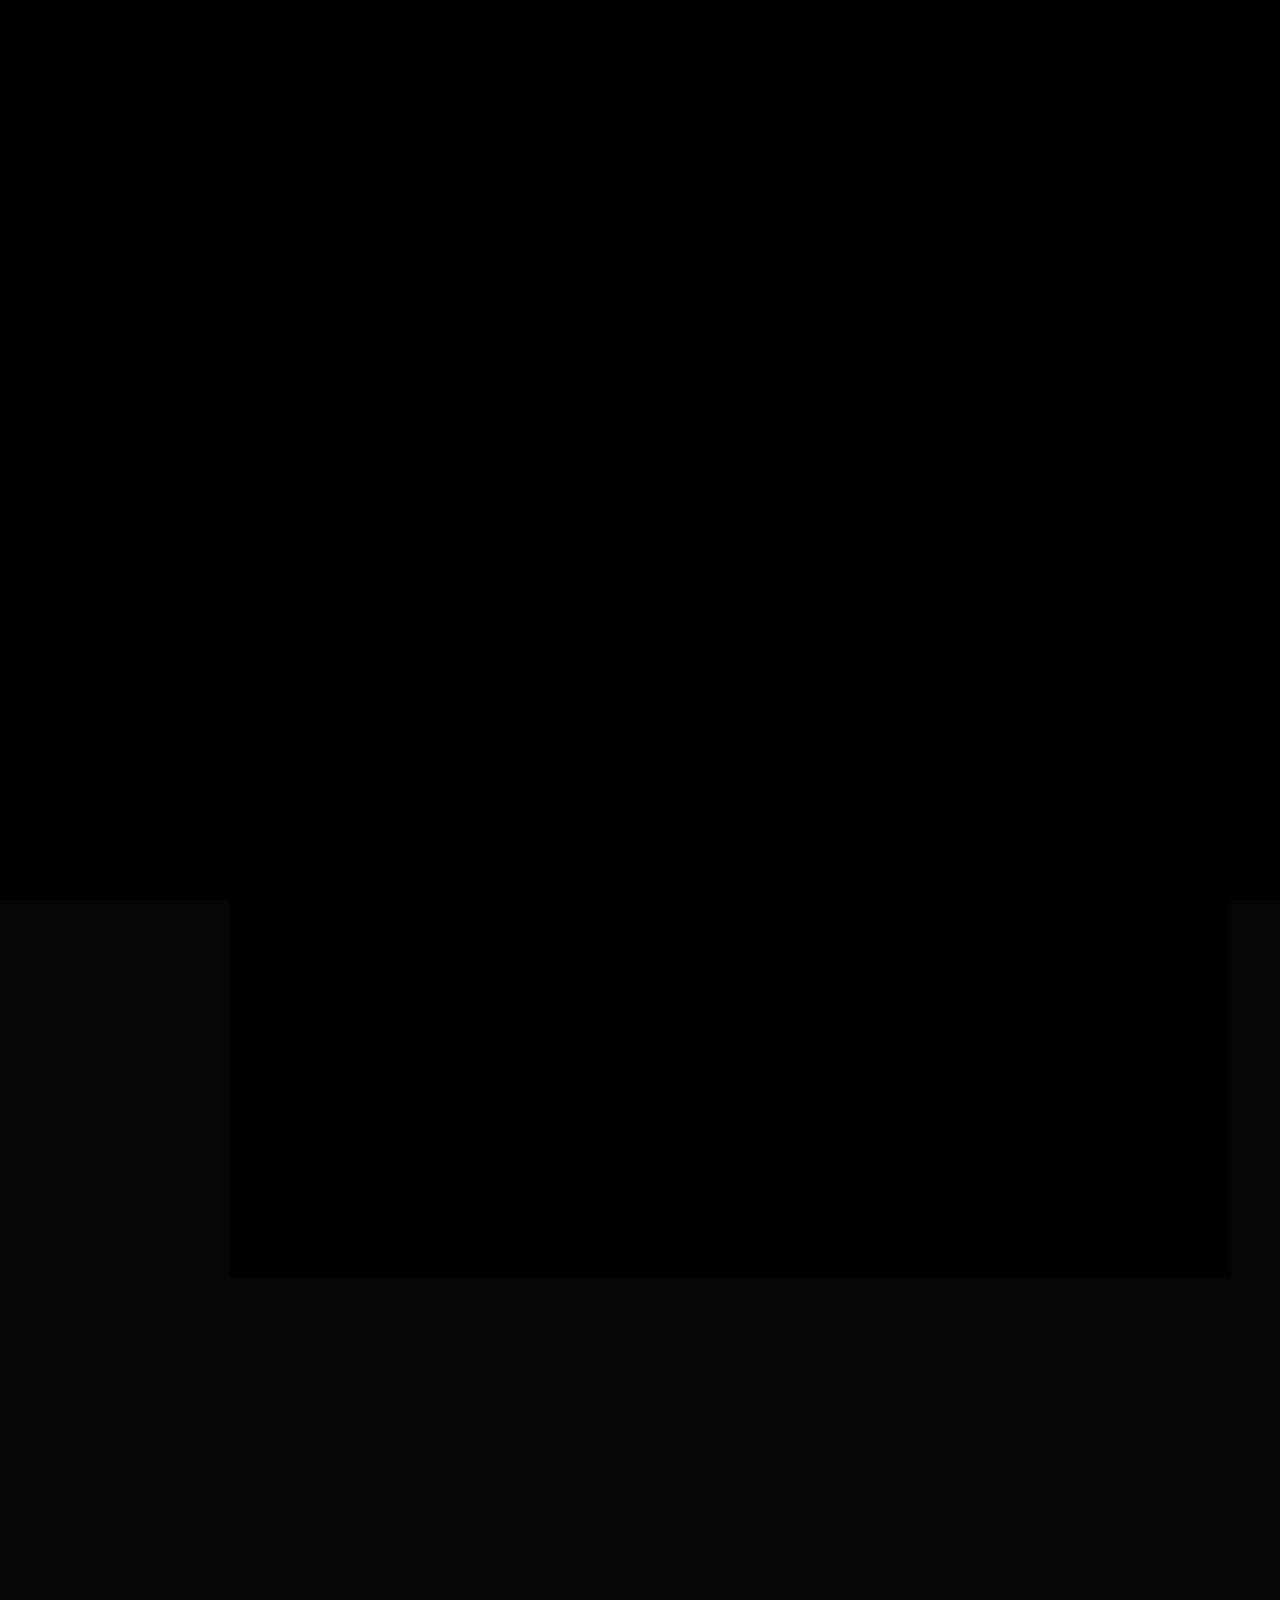
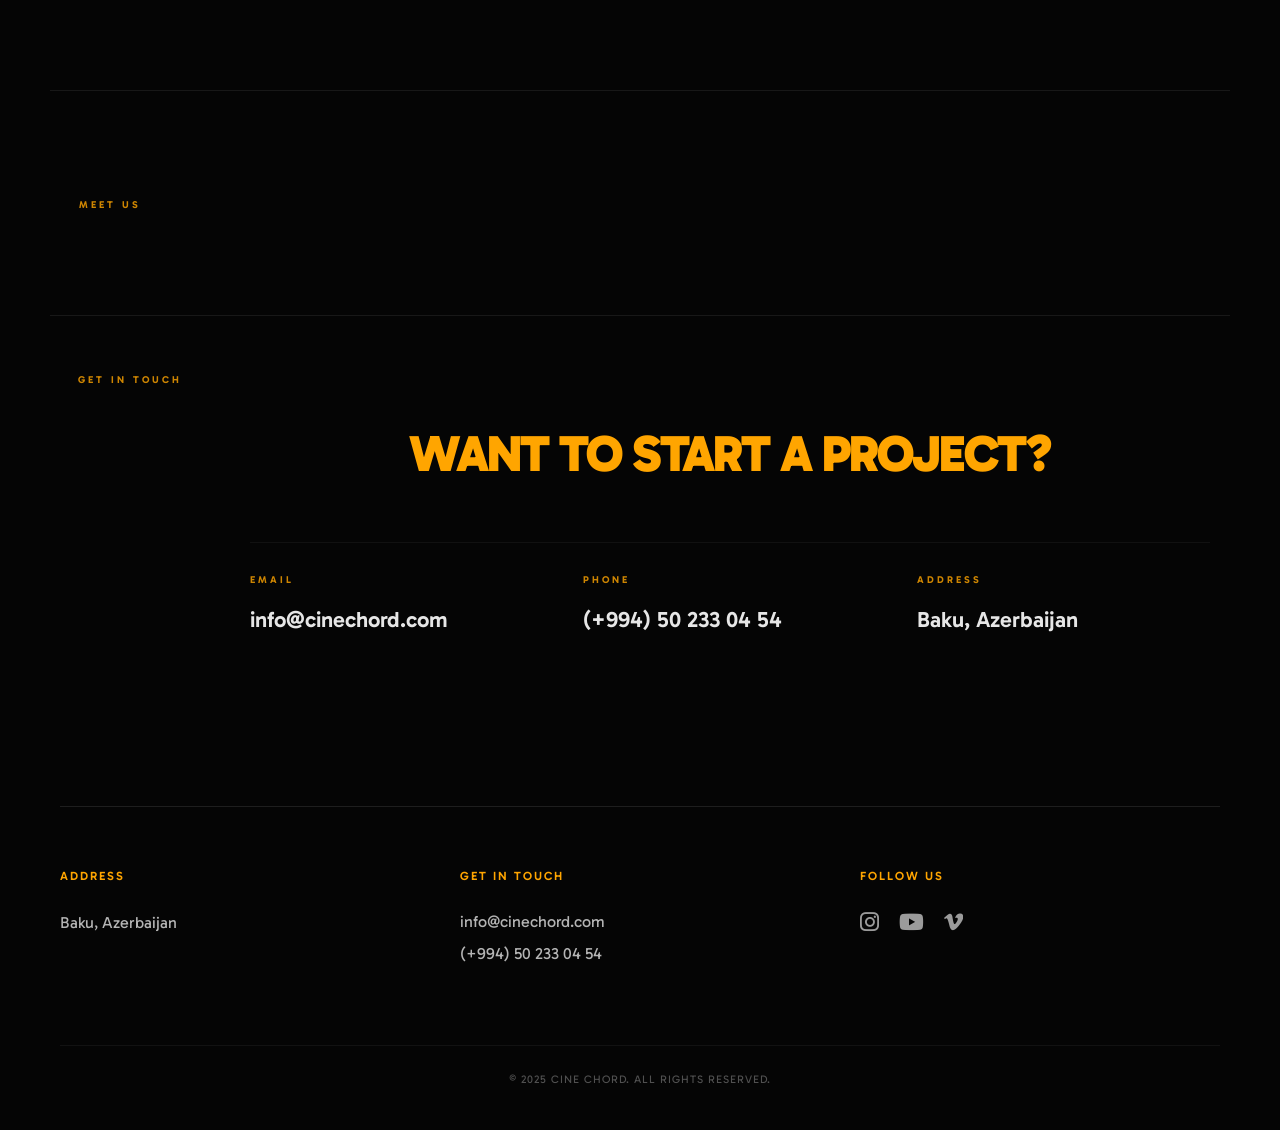
==== commit 1d4b0c78: "refactor: About page changed" ====
--- a/about/index.html
+++ b/about/index.html
@@ -209,12 +209,7 @@
                             <i class="fa-brands fa-vimeo-v hover-icon"></i>
                         </span>
                     </a>
-                    <a href="#" class="mask-icon">
-                        <span class="icon-wrap">
-                            <i class="fa-brands fa-linkedin-in main-icon"></i>
-                            <i class="fa-brands fa-linkedin-in hover-icon"></i>
-                        </span>
-                    </a>
+                   
                 </div>
             </div>
         </div>
--- a/about/about.css
+++ b/about/about.css
@@ -382,7 +382,7 @@
 }
 
 .logo-img {
-    width: 120px;
+    width: 160px;
     height: 120px;
     object-fit: contain;
     filter: brightness(0) invert(1);
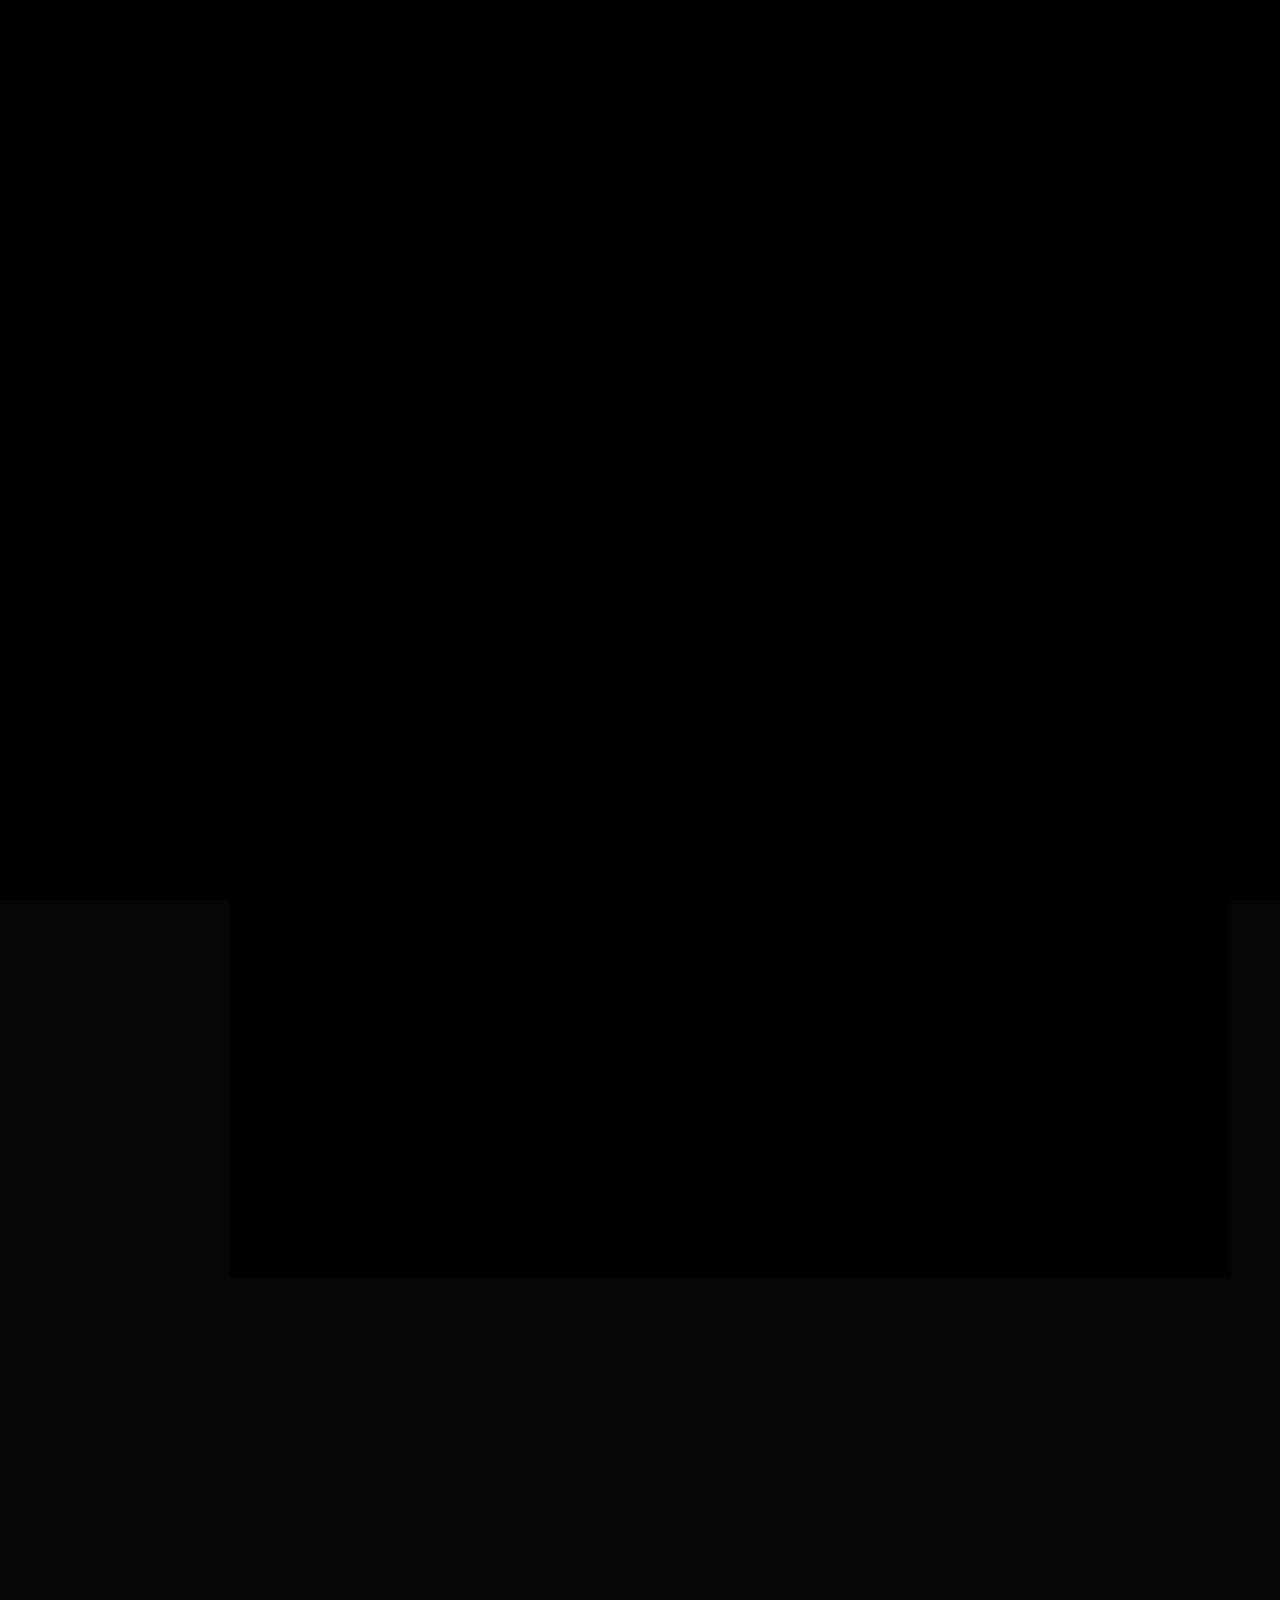
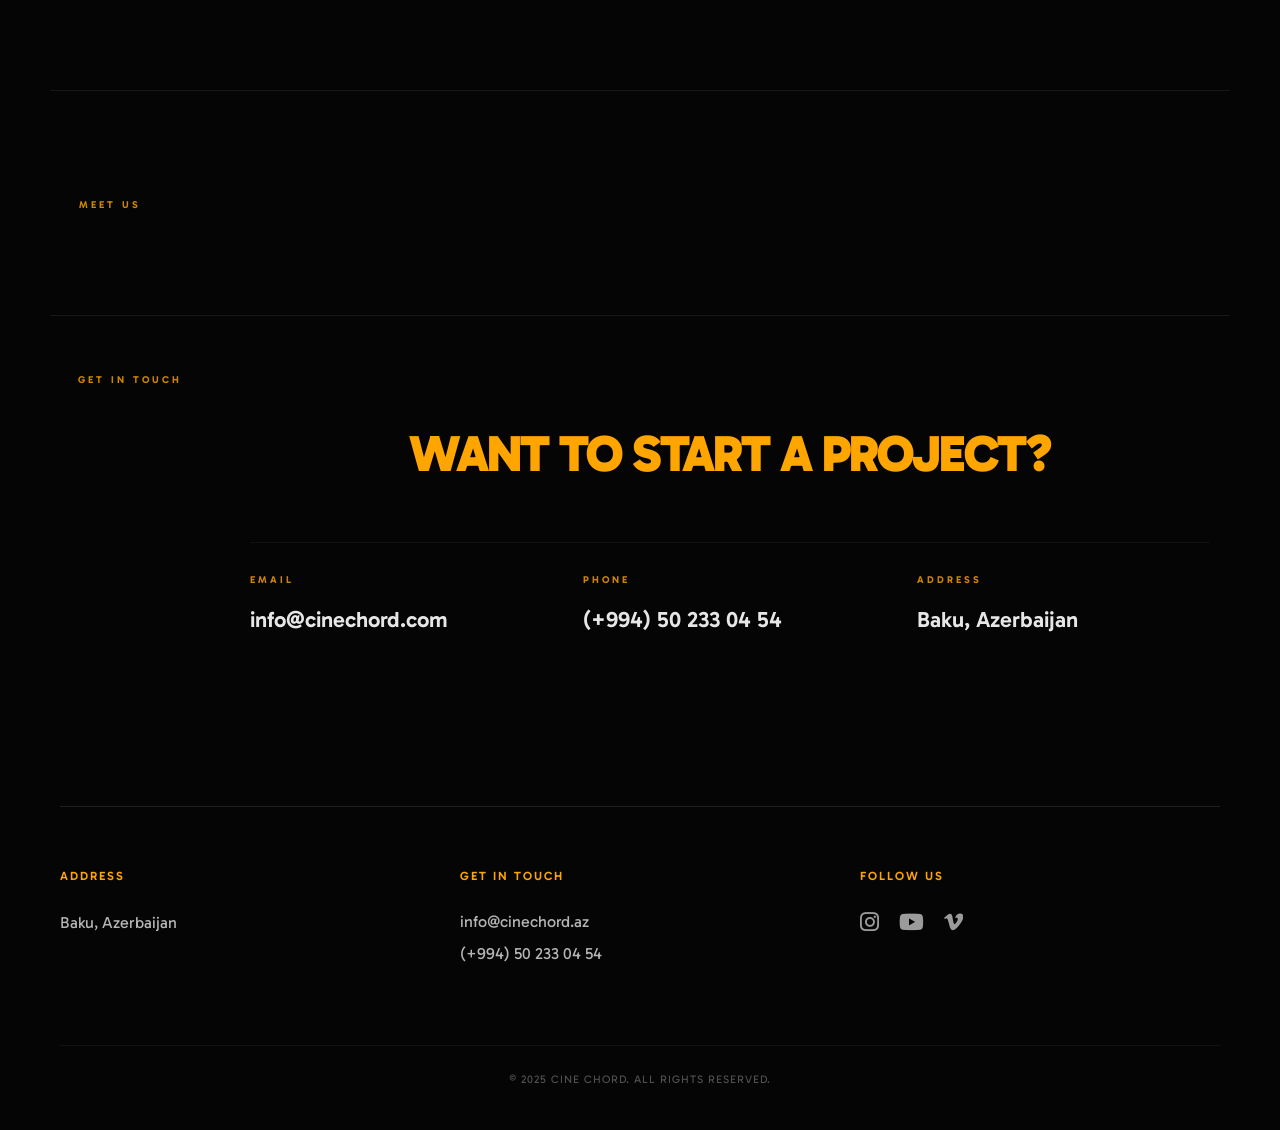
==== commit 2b28c9bb: "all files has been changed" ====
--- a/about/index.html
+++ b/about/index.html
@@ -65,7 +65,7 @@
                 <a href="#">VIMEO</a>
             </div>
             <div class="menu-contact-info">
-                <p id="menu-email">hello@cinechord.com</p>
+                <p id="menu-email">hello@cinechord.az</p>
                 <p id="menu-phone">+994 50 123 45 67</p>
             </div>
         </div>
@@ -179,9 +179,9 @@
             <div class="footer-col">
                 <span class="footer-label" data-key="get_in_touch">GET IN TOUCH</span>
                 <div class="footer-content">
-                    <a href="mailto:info@cinechord.com" class="mask-link" id="dynamic-email">
-                        <span data-text="info@cinechord.com">info@cinechord.com</span>
-                    </a>
+                                    <a href="mailto:info@cinechord.az" class="mask-link">
+    <span data-text="info@cinechord.az">info@cinechord.az</span>
+</a>
                     <a href="tel:+994502330454" class="mask-link" id="dynamic-phone">
                         <span data-text="(+994) 50 233 04 54">(+994) 50 233 04 54</span>
                     </a>
--- a/about/about.css
+++ b/about/about.css
@@ -349,7 +349,7 @@
 
 .menu-contact-info p {
     font-family: 'Gabarito', sans-serif;
-    font-size: 13px;
+    font-size: 16px;
     color: rgba(255,255,255,0.4) !important;
     margin-bottom: 5px;
     letter-spacing: 1px;
@@ -1189,7 +1189,7 @@
 body.lang-az .menu-contact-info p,
 body.lang-az .menu-contact-info a {
     font-family: 'Montserrat', sans-serif !important;
-    font-size: 12px !important;
+    font-size: 13px !important;
     letter-spacing: 1px !important;
 }
 
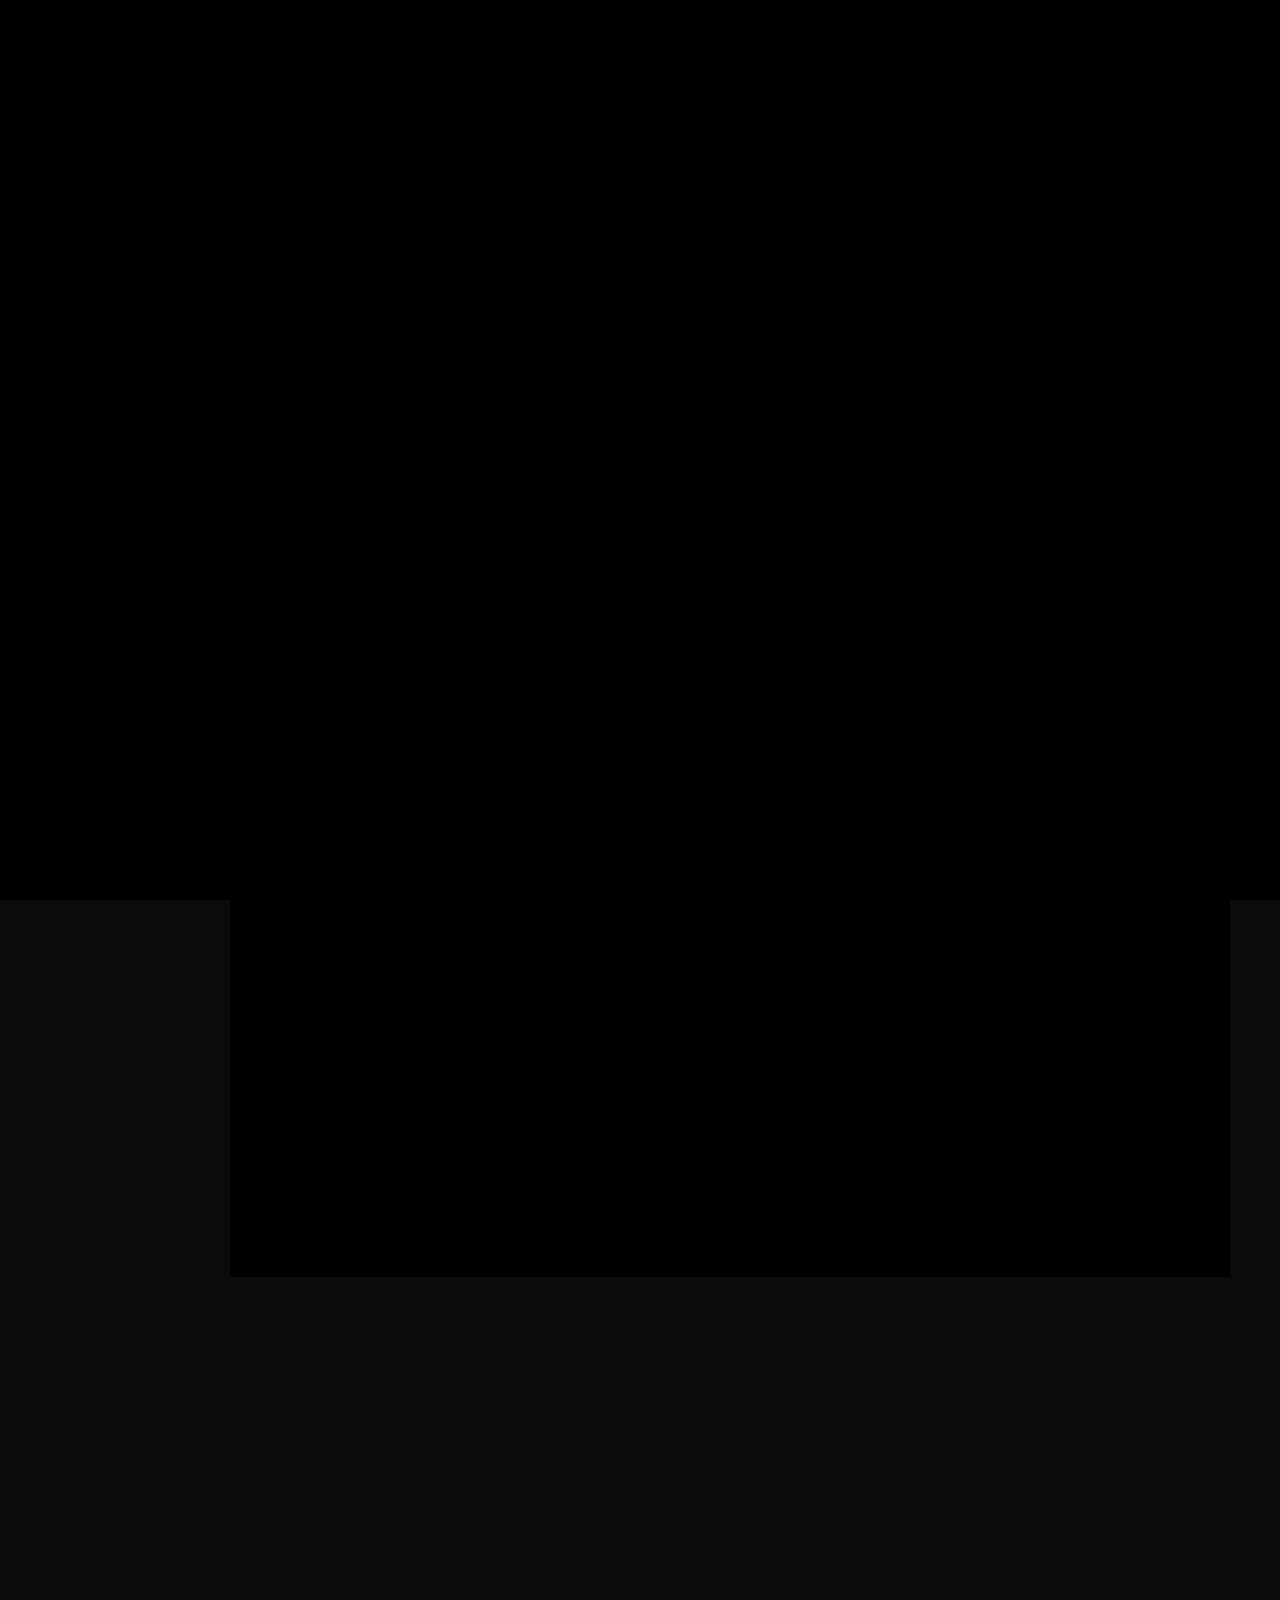
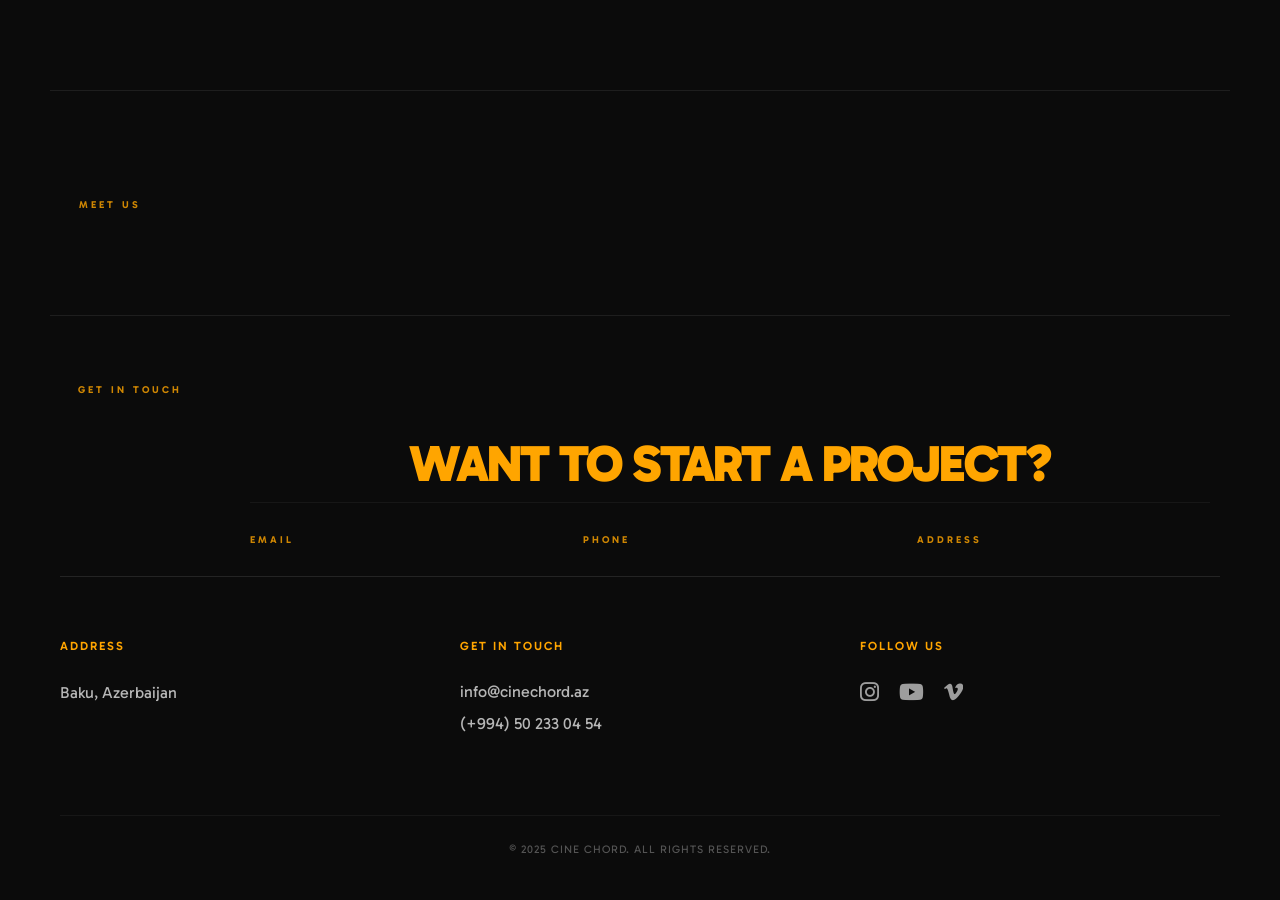
==== commit 343c66eb: "Menu and about pages are changed" ====
--- a/about/index.html
+++ b/about/index.html
@@ -4,21 +4,26 @@
     <meta charset="UTF-8">
     <meta name="viewport" content="width=device-width, initial-scale=1.0">
     <title>Cine Chord — About</title>
-    
+
     <link rel="icon" type="image/png" href="../photos/CineChord.png">
-    
+
     <link rel="preconnect" href="https://fonts.googleapis.com">
     <link rel="preconnect" href="https://fonts.gstatic.com" crossorigin>
     <link href="https://fonts.googleapis.com/css2?family=Gabarito:wght@400;500;600;700;800;900&family=Montserrat:wght@400;500;600;700;800;900&display=swap" rel="stylesheet">
-    
+
     <link rel="stylesheet" href="https://cdnjs.cloudflare.com/ajax/libs/font-awesome/6.4.0/css/all.min.css">
-    <link rel="stylesheet" href="about.css">
+
+    <!-- Səhifənin öz stili -->
+    <link rel="stylesheet" href="about.css?v=2">
+    <!-- Ortaq menyu stili (about.css-dən SONRA gəlməlidir) -->
+    <link rel="stylesheet" href="../menu.css">
 </head>
 <body>
 
     <div class="page-transition"></div>
     <div class="grain-overlay"></div>
 
+    <!-- DİL SEÇİCİ (QLOB) -->
     <div class="lang-selector" id="langSelector">
         <button class="lang-globe-btn" id="langGlobeBtn" aria-label="Language">
             <span class="globe-icon">
@@ -40,6 +45,7 @@
         </div>
     </div>
 
+    <!-- HAMBURGER DÜYMƏSİ (menu.js bunu idarə edir) -->
     <button class="hamburger" id="hamburgerBtn" aria-label="Menu">
         <span class="hamburger-text">MENU</span>
         <span class="hamburger-icon">
@@ -48,29 +54,11 @@
         </span>
     </button>
 
+    <!-- MENYU: məzmunu menu.js özü qurur (linklər, footer, dil, saat) -->
     <div class="mobile-menu-overlay" id="mobileMenuOverlay"></div>
-
-    <nav class="mobile-menu" id="mobileMenu">
-        <a href="../" class="nav-btn" data-text="HOME" data-key="home"><span class="nav-text">HOME</span></a>
-        <a href="../works/" class="nav-btn" data-text="WORK" data-key="work"><span class="nav-text">WORK</span></a>
-        <a href="../services/" class="nav-btn" data-text="SERVICE" data-key="service"><span class="nav-text">SERVICE</span></a>
-        <a href="../archive/" class="nav-btn" data-text="ARCHIVE" data-key="archive"><span class="nav-text">ARCHIVE</span></a>
-        <a href="#" class="nav-btn active" data-text="ABOUT" data-key="about"><span class="nav-text">ABOUT</span></a>
-        <a href="../contact/" class="nav-btn" data-text="CONTACT" data-key="contact"><span class="nav-text">CONTACT</span></a>
-
-        <div class="menu-footer">
-            <div class="menu-socials">
-                <a href="https://www.instagram.com/cine.chord/?hl=en" target="_blank" rel="noopener noreferrer">INSTAGRAM</a>
-                <a href="https://www.youtube.com/@cinechordpro" target="_blank" rel="noopener noreferrer">YOUTUBE</a> 
-                <a href="#">VIMEO</a>
-            </div>
-            <div class="menu-contact-info">
-                <p id="menu-email">hello@cinechord.az</p>
-                <p id="menu-phone">+994 50 123 45 67</p>
-            </div>
-        </div>
-    </nav>
-    
+    <nav class="mobile-menu" id="mobileMenu"></nav>
+
+    <!-- LOGO -->
     <a href="../" class="center-logo">
         <img src="../photos/CineChord.png" alt="Cine Chord Logo" class="logo-img">
     </a>
@@ -78,17 +66,17 @@
     <div class="container">
         <div class="content-section">
             <div class="main-content">
-                
+
                 <h1 class="hero-rolling-text" id="main-title" data-text="ABOUT US"><span>ABOUT US</span></h1>
 
                 <p id="subtitle" class="subtitle">A story-first creative studio specialising in cinematic production.</p>
 
-                <!-- ✅ 1. WHY CINECHORD SECTION -->
+                <!-- 1. WHY CINECHORD -->
                 <section class="chew-row">
                     <div class="chew-sidebar">
                         <span class="sidebar-label" id="why-label" data-key="who_we_are">WHY CINECHORD</span>
                     </div>
-                    
+
                     <div class="chew-main-content">
                         <div class="video-container reveal-item" id="why-media-container">
                             <video autoplay muted loop playsinline class="side-video"></video>
@@ -121,7 +109,7 @@
                     <video id="about-video"></video>
                 </div>
 
-                <!-- ✅ 2. MEET US (TEAM) SECTION -->
+                <!-- 2. MEET US (KOMANDA) -->
                 <section class="chew-row reveal-item">
                     <div class="chew-sidebar">
                         <span class="sidebar-label" data-key="meet_us">Meet Us</span>
@@ -132,36 +120,37 @@
                     </div>
                 </section>
 
-                <!-- ✅ 3. CONTACT SECTION (MEET US-DAN SONRA) -->
-              <section class="chew-row reveal-item contact-section-adjustment">
-    <div class="chew-sidebar">
-        <span class="sidebar-label" data-key="get_in_touch">GET IN TOUCH</span>
-    </div>
-    
-    <div class="chew-main-content">
-<h2 class="contact-big-title reveal-item" data-key="contact_headline">WANT TO START A PROJECT?</h2>        
-        <div class="contact-info-grid">
-            <div class="contact-block">
-                <span class="contact-category">EMAIL</span>
-                <a href="mailto:info@cinechord.com" class="contact-value rolling-link-item" id="contact-email" data-text="info@cinechord.com">
-                    <span>info@cinechord.com</span>
-                </a>
-            </div>
-            
-            <div class="contact-block">
-                <span class="contact-category">PHONE</span>
-                <a href="tel:+994502330454" class="contact-value rolling-link-item" id="contact-phone" data-text="(+994) 50 233 04 54">
-                    <span>(+994) 50 233 04 54</span>
-                </a>
-            </div>
-            
-            <div class="contact-block">
-                <span class="contact-category">ADDRESS</span>
-                <p class="contact-value" id="contact-address">Baku, Azerbaijan</p>
-            </div>
-        </div>
-    </div>
-</section>
+                <!-- 3. ƏLAQƏ BÖLMƏSİ -->
+                <section class="chew-row reveal-item contact-section-adjustment">
+                    <div class="chew-sidebar">
+                        <span class="sidebar-label" data-key="get_in_touch">GET IN TOUCH</span>
+                    </div>
+
+                    <div class="chew-main-content">
+                        <h2 class="contact-big-title reveal-item" data-key="contact_headline">WANT TO START A PROJECT?</h2>
+
+                        <div class="contact-info-grid">
+                            <div class="contact-block">
+                                <span class="contact-category">EMAIL</span>
+                                <a href="mailto:info@cinechord.com" class="contact-value rolling-link-item" id="contact-email" data-text="info@cinechord.com">
+                                    <span>info@cinechord.com</span>
+                                </a>
+                            </div>
+
+                            <div class="contact-block">
+                                <span class="contact-category">PHONE</span>
+                                <a href="tel:+994502330454" class="contact-value rolling-link-item" id="contact-phone" data-text="(+994) 50 233 04 54">
+                                    <span>(+994) 50 233 04 54</span>
+                                </a>
+                            </div>
+
+                            <div class="contact-block">
+                                <span class="contact-category">ADDRESS</span>
+                                <p class="contact-value" id="contact-address">Baku, Azerbaijan</p>
+                            </div>
+                        </div>
+                    </div>
+                </section>
             </div>
         </div>
     </div>
@@ -179,9 +168,9 @@
             <div class="footer-col">
                 <span class="footer-label" data-key="get_in_touch">GET IN TOUCH</span>
                 <div class="footer-content">
-                                    <a href="mailto:info@cinechord.az" class="mask-link">
-    <span data-text="info@cinechord.az">info@cinechord.az</span>
-</a>
+                    <a href="mailto:info@cinechord.az" class="mask-link">
+                        <span data-text="info@cinechord.az">info@cinechord.az</span>
+                    </a>
                     <a href="tel:+994502330454" class="mask-link" id="dynamic-phone">
                         <span data-text="(+994) 50 233 04 54">(+994) 50 233 04 54</span>
                     </a>
@@ -209,7 +198,6 @@
                             <i class="fa-brands fa-vimeo-v hover-icon"></i>
                         </span>
                     </a>
-                   
                 </div>
             </div>
         </div>
@@ -219,6 +207,8 @@
         </div>
     </footer>
 
+    <!-- Ortaq menyu (about.js-dən ƏVVƏL yüklənməlidir) -->
+    <script src="../menu.js"></script>
     <script src="about.js"></script>
 </body>
 </html>
--- a/about/about.css
+++ b/about/about.css
@@ -29,7 +29,7 @@
 
 body {
     font-family: 'Gabarito', sans-serif;
-    background: #050505;
+    background: #0B0B0B;
     color: #fff;
     font-weight: 400;
     line-height: 1.5;
@@ -165,209 +165,7 @@
 .hamburger.active:hover .hamburger-text { color: #FFA500; }
 .hamburger.active:hover .hamburger-line { background: #FFA500; }
 
-/* =========================================
-   4. MOBILE MENU OVERLAY & CONTENT
-   ========================================= */
-.mobile-menu-overlay {
-    position: fixed;
-    top: 0;
-    left: 0;
-    width: 100%;
-    height: 100vh;
-    height: 100dvh;
-    background: rgba(0, 0, 0, 0.7);
-    backdrop-filter: blur(5px);
-    z-index: 29000;
-    opacity: 0;
-    pointer-events: none;
-    transition: opacity 0.5s ease;
-}
-
-.mobile-menu-overlay.active {
-    opacity: 1;
-    pointer-events: all;
-}
-
-.mobile-menu {
-    position: fixed;
-    top: 0;
-    right: -100%;
-    width: 35%;
-    height: 100vh;
-    height: 100dvh;
-    background: rgba(10, 10, 10, 0.85);
-    backdrop-filter: blur(15px);
-    -webkit-backdrop-filter: blur(15px);
-    z-index: 29999;
-    transition: right 1.1s cubic-bezier(0.19, 1, 0.22, 1);
-    display: flex;
-    flex-direction: column;
-    justify-content: center;
-    align-items: stretch;
-    padding: 0 20px;
-    visibility: hidden;
-    opacity: 0;
-    box-shadow: -10px 0 50px rgba(0,0,0,0.5);
-}
-
-.mobile-menu.active {
-    right: 0;
-    visibility: visible;
-    opacity: 1;
-}
-
-.nav-btn {
-    position: relative;
-    display: block;
-    overflow: hidden;
-    padding: 0;
-    width: 100%;
-    margin: -1vh 0;
-    line-height: 0.95;
-    background: transparent;
-    border: none;
-    text-decoration: none;
-    cursor: pointer;
-    font-family: 'Gabarito', sans-serif;
-    font-weight: 900;
-    font-size: 4.5vw;
-    letter-spacing: -2px;
-    text-transform: uppercase;
-    color: transparent;
-    text-align: center;
-    opacity: 0;
-    transform: translateX(150px);
-    transition: opacity 0.8s ease, transform 1.2s cubic-bezier(0.19, 1, 0.22, 1);
-    backface-visibility: hidden;
-    -webkit-backface-visibility: hidden;
-    transform-style: preserve-3d;
-    -webkit-transform-style: preserve-3d;
-    clip-path: inset(0 0 0 0);
-    -webkit-clip-path: inset(0 0 0 0);
-}
-
-.mobile-menu.active .nav-btn {
-    opacity: 1;
-    transition: opacity 0.8s cubic-bezier(0.16, 1, 0.3, 1), 
-                transform 1.2s cubic-bezier(0.19, 1, 0.22, 1);
-}
-
-.mobile-menu.active .nav-btn:nth-child(odd) { transform: translateX(-10px); }
-.mobile-menu.active .nav-btn:nth-child(even) { transform: translateX(10px); }
-
-.mobile-menu.active .nav-btn:nth-child(1) { transition-delay: 0.3s; }
-.mobile-menu.active .nav-btn:nth-child(2) { transition-delay: 0.4s; }
-.mobile-menu.active .nav-btn:nth-child(3) { transition-delay: 0.5s; }
-.mobile-menu.active .nav-btn:nth-child(4) { transition-delay: 0.6s; }
-.mobile-menu.active .nav-btn:nth-child(5) { transition-delay: 0.7s; }
-.mobile-menu.active .nav-btn:nth-child(6) { transition-delay: 0.8s; }
-
-/* ✅ AZ DİLİNDƏ YALNIZ ÖLÇÜ VƏ FONT DƏYİŞİR */
-body.lang-az .nav-btn {
-    font-family: 'Montserrat', sans-serif !important;
-    font-weight: 900 !important;
-    font-size: 4.0vw !important;
-    letter-spacing: -3px !important;
-}
-
-.nav-text {
-    display: block;
-    color: #fff;
-    transition: transform 0.6s cubic-bezier(0.16, 1, 0.3, 1);
-    backface-visibility: hidden;
-    -webkit-backface-visibility: hidden;
-    transform: translateZ(0);
-    will-change: transform;
-    position: relative;
-    z-index: 2;
-}
-
-.nav-btn::after {
-    content: attr(data-text);
-    position: absolute;
-    top: 100%;
-    left: 0;
-    width: 100%;
-    height: 100%;
-    color: #FFA500;
-    display: flex;
-    align-items: center;
-    justify-content: center;
-    transition: transform 0.6s cubic-bezier(0.16, 1, 0.3, 1), clip-path 0.6s cubic-bezier(0.16, 1, 0.3, 1);
-    backface-visibility: hidden;
-    -webkit-backface-visibility: hidden;
-    transform: translateZ(0);
-    will-change: transform;
-    z-index: 1;
-    pointer-events: none;
-    clip-path: inset(100% 0 0 0);
-}
-
-.nav-btn:hover .nav-text { transform: translateY(-100%) skewY(5deg) translateZ(0); }
-.nav-btn:hover::after { 
-    transform: translateY(-100%) skewY(0deg) translateZ(0);
-    clip-path: inset(0 0 0 0);
-}
-.nav-btn:not(:hover) .nav-text { transform: translateY(0) skewY(0deg) translateZ(0); }
-.nav-btn:not(:hover)::after { 
-    transform: translateY(0) translateZ(0);
-    clip-path: inset(100% 0 0 0);
-}
-
-.menu-footer {
-    margin-top: 60px;
-    text-align: center;
-    opacity: 0;
-    transform: translateY(30px);
-    transition: opacity 0.3s ease, transform 0.3s ease;
-}
-
-.mobile-menu.active .menu-footer {
-    opacity: 1;
-    transform: translateY(0);
-    transition: opacity 0.8s ease 0.5s, transform 0.8s ease 0.5s;
-}
-
-.menu-socials {
-    display: flex;
-    gap: 25px;
-    justify-content: center;
-    margin-bottom: 25px;
-}
-
-.menu-socials a {
-    font-family: 'Gabarito', sans-serif;
-    font-weight: 700;
-    font-size: 14px;
-    color: rgba(255,255,255,0.6);
-    text-decoration: none;
-    transition: color 0.3s;
-    letter-spacing: 1px;
-}
-
-.menu-socials a:hover { color: #FFA500; }
-
-.menu-contact-info p {
-    font-family: 'Gabarito', sans-serif;
-    font-size: 16px;
-    color: rgba(255,255,255,0.4) !important;
-    margin-bottom: 5px;
-    letter-spacing: 1px;
-}
-
-.menu-contact-info p,
-.menu-contact-info p a,
-.menu-contact-info a {
-    color: rgba(255,255,255,0.4) !important;
-    text-decoration: none !important;
-    -webkit-tap-highlight-color: transparent;
-}
-
-.menu-contact-info p:visited,
-.menu-contact-info p a:visited,
-.menu-contact-info a:visited {
-    color: rgba(255,255,255,0.4) !important;
-}
+
 
 /* =========================================
    5. CENTER LOGO
@@ -622,7 +420,7 @@
     display: block;
     width: 100%;
     min-height: 100vh;
-    background: #050505;
+    background: #0B0B0B;
     position: relative;
     overflow-x: hidden;
 }
@@ -745,64 +543,317 @@
 }
 
 /* =========================================
-   9. MEET US (TEAM GRID)
-   ========================================= */
+   9. MEET US (TEAM GRID) — SIMPLE, ALWAYS-VISIBLE PHOTOS
+   ========================================================
+   Concept: the photo is always visible — no covering panel.
+   Hover just does two quiet things: the photo desaturates less
+   and lifts slightly, and a small arrow cue fades in. Clicking
+   any card fills a single detail stage below the grid (with its
+   own close button) and the page eases down to it.
+   ======================================================== */
 .chew-team-grid {
-    display: grid;
-    grid-template-columns: 1fr 1fr; 
-    gap: 100px 40px; 
-    width: 100%;
+    display: grid !important;
+    grid-template-columns: 1fr 1fr;
+    gap: 100px 40px;
 }
 
 .chew-card {
     width: 100%;
+    cursor: pointer;
 }
 
 .chew-img-box {
+    position: relative;
     width: 100%;
-    aspect-ratio: 1 / 1.1; 
+    aspect-ratio: 3 / 4;
     overflow: hidden;
-    margin-bottom: 30px;
+    margin-bottom: 16px;
     background: #111;
+    border-radius: 0;
+    transition: border-radius 0.6s cubic-bezier(0.16, 1, 0.3, 1);
+}
+
+.chew-card:hover .chew-img-box {
+    border-radius: 46px;
 }
 
 .chew-img-box img {
+    display: block;
     width: 100%;
     height: 100%;
     object-fit: cover;
-    filter: grayscale(100%);
-    transition: all 0.7s cubic-bezier(0.16, 1, 0.3, 1);
+    filter: grayscale(22%);
+    transform: scale(1.001);
+    transition: transform 1s cubic-bezier(0.16, 1, 0.3, 1),
+                filter 1s cubic-bezier(0.16, 1, 0.3, 1);
 }
 
 .chew-card:hover .chew-img-box img {
+    transform: scale(1.08);
     filter: grayscale(0%);
-    transform: scale(1.04);
+}
+
+/* soft permanent tint at the base of the photo, just enough to
+   keep every photo feeling part of the same dark page */
+.chew-img-box::after {
+    content: '';
+    position: absolute;
+    inset: 0;
+    z-index: 1;
+    pointer-events: none;
+    background: linear-gradient(180deg, rgba(0,0,0,0) 62%, rgba(0,0,0,0.32) 100%);
+}
+
+/* small corner cue that invites the click, quiet until hover */
+.view-hint {
+    position: absolute;
+    z-index: 2;
+    bottom: 10px;
+    right: 10px;
+    width: 26px;
+    height: 26px;
+    border-radius: 50%;
+    border: 1px solid rgba(255, 255, 255, 0.3);
+    background: rgba(11, 11, 11, 0.35);
+    backdrop-filter: blur(2px);
+    opacity: 0;
+    transform: translateY(6px);
+    transition: opacity 0.5s cubic-bezier(0.16, 1, 0.3, 1),
+                transform 0.5s cubic-bezier(0.16, 1, 0.3, 1),
+                border-color 0.3s ease;
+}
+
+.view-hint::before {
+    content: '';
+    position: absolute;
+    top: 50%;
+    left: 50%;
+    width: 8px;
+    height: 8px;
+    border-right: 1.5px solid #fff;
+    border-bottom: 1.5px solid #fff;
+    transform: translate(-65%, -65%) rotate(-45deg);
+}
+
+.chew-card:hover .view-hint {
+    opacity: 1;
+    transform: translateY(0);
+    border-color: #FFA500;
+}
+
+.chew-card:hover .view-hint::before {
+    border-color: #FFA500;
+}
+
+.chew-card-head {
+    display: block;
 }
 
 .member-name {
     font-family: 'Gabarito', sans-serif;
-    font-size: 26px;
+    font-size: 16px;
     font-weight: 800;
+    margin-bottom: 4px;
+    text-transform: uppercase;
+    letter-spacing: -0.2px;
+    transition: color 0.35s ease;
+}
+
+.chew-card:hover .member-name {
+    color: #FFA500;
+}
+
+.member-role {
+    font-size: 11px;
+    font-weight: 600;
+    color: rgba(255, 255, 255, 0.45);
+    text-transform: uppercase;
+    letter-spacing: 2px;
+}
+
+/* a quiet ring around the active card's photo, so the grid still
+   shows which person the detail stage below belongs to */
+.chew-card.is-active .chew-img-box {
+    outline: 1px solid #FFA500;
+    outline-offset: 6px;
+}
+/* =========================================
+   9.1 TEAM DETAIL STAGE
+   ========================================================
+   Opening is sequenced but fast (~2s total):
+   panel expands -> photo -> name -> role -> bio words.
+   Closing is quick and has no delays.
+   ======================================================== */
+.team-detail {
+    grid-column: 1 / -1;
+    display: grid;
+    grid-template-rows: 0fr;
+    transition: grid-template-rows 0.85s cubic-bezier(0.16, 1, 0.3, 1);
+}
+
+.team-detail.active {
+    grid-template-rows: 1fr;
+}
+
+.team-detail-inner {
+    position: relative;
+    min-height: 0;
+    overflow: hidden;
+    display: grid;
+    grid-template-columns: 260px 1fr;
+    gap: 50px;
+    align-items: start;
+
+    /* bağlı halda: padding, xətt və düymə görünmür */
+    padding: 0 60px 0 0;
+    border-top: 1px solid transparent;
+    visibility: hidden;
+    transition: padding 0.85s cubic-bezier(0.16, 1, 0.3, 1),
+                border-color 0.85s ease,
+                visibility 0s linear 0.85s;
+}
+
+.team-detail.active .team-detail-inner {
+    padding: 50px 60px 10px 0;
+    border-top-color: rgba(255, 255, 255, 0.1);
+    visibility: visible;
+    transition-delay: 0s;
+}
+
+/* ---------- BAĞLAMA DÜYMƏSİ ---------- */
+.team-detail-close {
+    position: absolute;
+    top: 46px;
+    right: 0;
+    width: 36px;
+    height: 36px;
+    border-radius: 50%;
+    border: 1px solid rgba(255, 255, 255, 0.2);
+    background: transparent;
+    color: rgba(255, 255, 255, 0.8);
+    font-size: 16px;
+    line-height: 1;
+    cursor: pointer;
+    display: flex;
+    align-items: center;
+    justify-content: center;
+    transition: border-color 0.3s ease, color 0.3s ease, transform 0.4s cubic-bezier(0.16, 1, 0.3, 1);
+}
+
+.team-detail-close:hover {
+    border-color: #FFA500;
+    color: #FFA500;
+    transform: rotate(90deg);
+}
+
+/* ---------- FOTO ---------- */
+.team-detail-photo {
+    width: 100%;
+    aspect-ratio: 3 / 4;
+    overflow: hidden;
+    background: #111;
+    opacity: 0;
+    transform: translateY(40px) scale(0.94);
+    clip-path: inset(0 0 100% 0);
+    /* bağlananda: sürətli, gecikməsiz */
+    transition: opacity 0.3s ease,
+                transform 0.4s ease,
+                clip-path 0.4s ease;
+}
+
+.team-detail.active .team-detail-photo {
+    opacity: 1;
+    transform: translateY(0) scale(1);
+    clip-path: inset(0 0 0 0);
+    transition: opacity 0.8s cubic-bezier(0.16, 1, 0.3, 1) 0.25s,
+                transform 1s cubic-bezier(0.16, 1, 0.3, 1) 0.25s,
+                clip-path 1s cubic-bezier(0.16, 1, 0.3, 1) 0.25s;
+}
+
+.team-detail-photo img {
+    width: 100%;
+    height: 100%;
+    object-fit: cover;
+}
+
+/* ---------- MƏTN BLOKU (özü animasiya olunmur) ---------- */
+.team-detail-text {
+    opacity: 1;
+    transform: none;
+}
+
+/* ---------- AD ---------- */
+.team-detail-name {
+    font-family: 'Gabarito', sans-serif;
+    font-size: clamp(28px, 3vw, 40px);
+    font-weight: 900;
+    text-transform: uppercase;
+    letter-spacing: -1px;
     margin-bottom: 8px;
+    opacity: 0;
+    transform: translateY(30px);
+    transition: opacity 0.3s ease, transform 0.3s ease;
+}
+
+.team-detail.active .team-detail-name {
+    opacity: 1;
+    transform: translateY(0);
+    transition: opacity 0.7s cubic-bezier(0.16, 1, 0.3, 1) 0.45s,
+                transform 0.8s cubic-bezier(0.16, 1, 0.3, 1) 0.45s;
+}
+
+/* ---------- ROL ---------- */
+.team-detail-role {
+    font-size: 12px;
+    font-weight: 700;
+    letter-spacing: 2.5px;
     text-transform: uppercase;
-}
-
-.member-role {
-    font-size: 13px;
-    font-weight: 700;
     color: #FFA500;
-    text-transform: uppercase;
-    margin-bottom: 25px;
-    letter-spacing: 1px;
-}
-
-.member-bio {
-    font-size: 17px;
-    line-height: 1.7;
+    margin-bottom: 26px;
+    opacity: 0;
+    transform: translateY(20px);
+    transition: opacity 0.3s ease, transform 0.3s ease;
+}
+
+.team-detail.active .team-detail-role {
+    opacity: 1;
+    transform: translateY(0);
+    transition: opacity 0.7s cubic-bezier(0.16, 1, 0.3, 1) 0.6s,
+                transform 0.8s cubic-bezier(0.16, 1, 0.3, 1) 0.6s;
+}
+
+/* ---------- BIO ---------- */
+.team-detail-bio {
+    font-size: 16px;
+    line-height: 1.8;
     color: #bbb;
-    max-width: 90%;
-}
-
+    max-width: 640px;
+}
+
+.team-detail-bio .word {
+    display: inline-block;
+    overflow: hidden;
+    vertical-align: top;
+    line-height: 1.8;
+}
+
+.team-detail-bio .word-inner {
+    display: inline-block;
+    transform: translateY(110%);
+    opacity: 0;
+    /* bağlananda: sürətli, gecikməsiz */
+    transition: transform 0.3s ease, opacity 0.3s ease;
+}
+
+/* 0.75s-dən başlayır; --i söz nömrəsi, --step söz arası vaxt
+   (ikisini də about.js-dəki wrapWordsForReveal verir) */
+.team-detail.active .team-detail-bio .word-inner {
+    transform: translateY(0);
+    opacity: 1;
+    transition: transform 0.6s cubic-bezier(0.16, 1, 0.3, 1),
+                opacity 0.5s ease;
+    transition-delay: calc(0.75s + var(--i, 0) * var(--step, 0.01s));
+}
 /* =========================================
    10. CONTENT STYLING & BRANDING
    ========================================= */
@@ -1176,22 +1227,6 @@
     }
 }
 
-/* =========================================
-   12. DESKTOP/WEB SOSIAL HİSSƏ (AZ DİLİ)
-   ========================================= */
-body.lang-az .menu-socials a {
-    font-family: 'Montserrat', sans-serif !important;
-    font-size: 13px !important;
-    font-weight: 700 !important;
-    letter-spacing: 1px !important;
-}
-
-body.lang-az .menu-contact-info p,
-body.lang-az .menu-contact-info a {
-    font-family: 'Montserrat', sans-serif !important;
-    font-size: 13px !important;
-    letter-spacing: 1px !important;
-}
 
 /* =========================================
    13. SCROLL REVEAL
@@ -1239,7 +1274,7 @@
    15. CINEMATIC FOOTER
    ========================================= */
 .main-footer {
-    background: #050505;
+    background: #0B0B0B;
     padding: 80px 60px 40px;
     position: relative;
     z-index: 10;
@@ -1600,43 +1635,6 @@
         height: 80px;
     }
 
-    /* ===== MOBİL MENU ===== */
-    .mobile-menu {
-        width: 100% !important;
-        padding-top: 120px !important;
-        background-color: #000 !important;
-        z-index: 30000 !important;
-    }
-
-    .nav-btn {
-        font-family: 'Montserrat', sans-serif !important;
-        font-size: 13vw !important;
-        margin: -0.3vh 0 !important;      
-        line-height: 1.0 !important;
-        display: block !important;
-        overflow: visible !important;
-        color: #fff !important;
-    }
-    
-    body.lang-az .nav-btn {
-        font-family: 'Montserrat', sans-serif !important;
-        font-weight: 900 !important;
-        text-shadow: 1px 0 0 #fff !important;
-        font-size: 10.5vw !important;
-        line-height: 1.2 !important;
-        margin: -0.3vh 0 !important;
-        letter-spacing: -2px !important;
-        width: 100% !important;
-        display: block !important;
-        overflow: visible !important;
-    }
-    
-    .mobile-menu.active .nav-btn:nth-child(odd) { 
-        transform: translateX(-10px) !important; 
-    }
-    .mobile-menu.active .nav-btn:nth-child(even) { 
-        transform: translateX(10px) !important; 
-    }
 
     /* ===== ✅ ƏSAS KONTEYNER - MÜKƏMMƏLLƏŞDİRİLMİŞ MƏRKƏZLƏŞDIRMƏ ===== */
     body {
@@ -1741,32 +1739,6 @@
         position: relative;
     }
 
-    /* ===== SOSİAL VƏ KONTAKT ===== */
-    body.lang-az .menu-socials a {
-        font-family: 'Montserrat', sans-serif !important;
-        font-size: 12px !important;
-        font-weight: 800 !important;      
-        letter-spacing: 0.5px !important; 
-        transform: none !important;
-    }
-
-    body.lang-az .menu-contact-info p, 
-    body.lang-az .menu-contact-info a {
-        font-family: 'Montserrat', sans-serif !important;
-        font-size: 12px !important;
-        font-weight: 700 !important;      
-        letter-spacing: 0.5px !important; 
-        transform: none !important;
-    }
-    
-    .menu-contact-info p,
-    .menu-contact-info p a,
-    .menu-contact-info a {
-        color: rgba(255,255,255,0.4) !important;
-        text-decoration: none !important;
-        border-bottom: none !important;
-        -webkit-tap-highlight-color: transparent;
-    }
 
     /* ===== ✅ KOMANDA SEKSİYASI - TAM DÜZƏLDİLMİŞ ===== */
  .sidebar-label {
@@ -1812,11 +1784,11 @@
 .chew-card .chew-img-box,
 .team-member .chew-img-box {
     width: 100% !important;           /* ✅ 80%-dən 100%-ə */
-    max-width: 350px !important;      /* ✅ 250px-dən 350px-ə */
-    aspect-ratio: 1 / 1 !important;
+    max-width: 260px !important;      /* ✅ balacalaşdırıldı */
+    aspect-ratio: 3 / 4 !important;
     overflow: hidden !important;
     border-radius: 0 !important;  /* ✅ 50% əvəzinə 0 - kvadrat */
-    margin: 0 auto 25px auto !important;
+    margin: 0 auto 20px auto !important;
     padding: 0 !important;
     display: block !important;
     background: #111;
@@ -2024,16 +1996,7 @@
    18. DESKTOP PROTECTION
    ========================================= */
 @media (min-width: 769px) {
-    body.lang-az .mobile-menu .nav-btn,
-    body.lang-az .nav-btn,
-    .lang-az .nav-btn {
-        font-family: 'Montserrat', sans-serif !important;
-        font-weight: 900 !important;
-        font-size: 4.0vw !important;
-        letter-spacing: -3px !important;
-        margin: -0.5vh 0 !important;
-    }
-    
+
     body.lang-az .hero-rolling-text,
     .lang-az .hero-rolling-text,
     body.lang-az .big-statement,
@@ -2055,13 +2018,13 @@
         transform: translateY(0);
         filter: blur(0);
     }
-    
+
     .mobile-instant {
         opacity: 0;
         transform: translateY(60px);
         filter: blur(5px);
     }
-    
+
     .mobile-instant.active {
         opacity: 1;
         transform: translateY(0);
@@ -2083,7 +2046,8 @@
 .chew-team-grid {
     display: grid !important;
     grid-template-columns: 1fr 1fr;
-    gap: 100px 40px;
+    gap: 70px 40px;
+    padding: 0 4%;
 }
 
 /* ============================================================
@@ -2208,4 +2172,60 @@
     .copyright {
         font-size: 10px;
     }
+}
+/* ============================================================
+   20. TEAM DETAIL STAGE — MOBILE
+   (kept after the general mobile reset above so these win)
+   ============================================================ */
+@media (max-width: 768px) {
+
+    .chew-card-head {
+        text-align: center !important;
+    }
+
+    .team-detail-inner {
+        grid-template-columns: 1fr !important;
+        gap: 24px !important;
+    }
+
+    .team-detail.active .team-detail-inner {
+        padding: 60px 44px 10px 0 !important;
+    }
+
+   .team-detail-photo {
+    position: sticky;
+    top: 100px;
+}
+
+    .team-detail-name,
+    .team-detail-role {
+        text-align: center !important;
+    }
+
+    .team-detail-bio {
+        text-align: left;
+        max-width: 100%;
+    }
+}
+
+/* =========================================
+   CONTACT → FOOTER boşluğunu azaltmaq (desktop)
+   ========================================= */
+@media (min-width: 769px) {
+    .content-section {
+        padding-bottom: 0;
+    }
+
+    .contact-section-adjustment {
+        padding-top: 60px !important;
+        padding-bottom: 10px !important;
+    }
+
+    .contact-big-title {
+        margin-bottom: 70px;
+    }
+
+    .main-footer {
+        padding-top: 30px;
+    }
 }
--- a/menu.css
+++ b/menu.css
@@ -0,0 +1,482 @@
+/* ================================================================
+   CineChord - ORTAQ TAM EKRAN MENYU (menu.css)
+   Version: 1.3
+   Səhifənin öz CSS faylından SONRA qoşulmalıdır.
+   Dəyişikliklər (1.2):
+   - fon blur-u mobildə yüngülləşdirildi + fallback
+   - bəndlərdə dərinlik effekti (opacity + blur, --a ilə)
+   ================================================================ */
+
+/* ---------- hamburger əlavələri ---------- */
+.hamburger-text { display: inline-block; }
+
+.hamburger:focus-visible {
+    outline: 1px solid #FFA500;
+    outline-offset: 2px;
+}
+
+/* MENU <-> CLOSE roll animasiyası */
+.hamburger-text.roll {
+    animation: textRoll 0.48s cubic-bezier(0.16, 1, 0.3, 1);
+}
+
+@keyframes textRoll {
+    0%   { transform: translateY(0);    opacity: 1; }
+    45%  { transform: translateY(-70%); opacity: 0; }
+    55%  { transform: translateY(70%);  opacity: 0; }
+    100% { transform: translateY(0);    opacity: 1; }
+}
+
+/* menyu açıqkən: CLOSE / X ağ, hamburger həmişə görünür, dil seçici gizlənir */
+body.menu-is-open .hamburger-text { color: #fff; }
+body.menu-is-open .hamburger-line { background: #fff; }
+@media (hover: hover) {
+    body.menu-is-open .hamburger:hover .hamburger-text { color: #FFA500; }
+    body.menu-is-open .hamburger:hover .hamburger-line { background: #FFA500; }
+}
+
+body.menu-is-open .hamburger {
+    opacity: 1 !important;
+    transform: none !important;
+    pointer-events: auto !important;
+}
+
+body.menu-is-open .lang-selector {
+    opacity: 0 !important;
+    visibility: hidden !important;
+    pointer-events: none !important;
+}
+
+/* ============================================================
+   OVERLAY (yalnız desktop)
+   ============================================================ */
+.mobile-menu-overlay {
+    display: none;
+    position: fixed;
+    top: 0;
+    left: 0;
+    width: 100%;
+    height: 100vh;
+    height: 100dvh;
+    background: rgba(0, 0, 0, 0.75);
+    z-index: 29000;
+    opacity: 0;
+    pointer-events: none;
+    transition: opacity 0.5s ease;
+}
+
+.mobile-menu-overlay.active {
+    opacity: 1;
+    pointer-events: all;
+}
+
+/* ============================================================
+   MENYU PANELİ
+   ============================================================ */
+.mobile-menu {
+    --pw: 100vw;
+    position: fixed;
+    inset: 0;
+    z-index: 29999;
+    /* blur dəstəklənməyəndə fon özü kifayət qədər tünd olsun */
+    background: rgba(16, 16, 18, 0.96);
+    color: #fff;
+    visibility: hidden;
+    clip-path: inset(0 0 100% 0);
+    transition: clip-path 0.9s cubic-bezier(0.76, 0, 0.24, 1), visibility 0s linear 0.9s;
+}
+
+@supports ((-webkit-backdrop-filter: blur(1px)) or (backdrop-filter: blur(1px))) {
+    .mobile-menu {
+        background: rgba(16, 16, 18, 0.85);
+        -webkit-backdrop-filter: blur(12px) saturate(140%);
+        backdrop-filter: blur(12px) saturate(140%);
+    }
+}
+
+.mobile-menu.active {
+    visibility: visible;
+    clip-path: inset(0 0 0 0);
+    transition: clip-path 0.9s cubic-bezier(0.76, 0, 0.24, 1), visibility 0s;
+}
+
+/* ---------- DESKTOP: sağdan panel ---------- */
+@media (min-width: 769px) {
+    .mobile-menu-overlay {
+        display: block;
+        background: rgba(0, 0, 0, 0.45);
+        -webkit-backdrop-filter: blur(3px);
+        backdrop-filter: blur(3px);
+    }
+
+    .mobile-menu {
+        --pw: clamp(460px, 40vw, 760px);
+        left: auto;
+        width: var(--pw);
+        border-left: 1px solid rgba(255, 255, 255, 0.1);
+        clip-path: inset(0 0 0 100%);
+    }
+
+    @supports ((-webkit-backdrop-filter: blur(1px)) or (backdrop-filter: blur(1px))) {
+        .mobile-menu {
+            -webkit-backdrop-filter: blur(16px) saturate(140%);
+            backdrop-filter: blur(16px) saturate(140%);
+        }
+    }
+
+    .fm { grid-template-columns: 1fr; }
+    .fm-left { display: none; }
+    .fm-main { padding-left: 0; }
+}
+
+.fm {
+    --row-h: clamp(76px, 12vh, 124px);
+    --row-h: clamp(76px, 12dvh, 124px);
+    display: grid;
+    grid-template-columns: minmax(0, 28vw) minmax(0, 1fr);
+    grid-template-rows: minmax(0, 1fr);
+    height: 100%;
+    padding: clamp(72px, 9vh, 96px) clamp(28px, 2.4vw, 44px) clamp(20px, 4vh, 40px);
+    font-family: 'Gabarito', sans-serif;
+}
+
+@media (min-width: 769px) and (max-height: 760px) {
+    .fm { --row-h: clamp(60px, 11vh, 90px); }
+}
+
+/* ---------- sol: loqo (yalnız mobil) ---------- */
+.fm-left { position: relative; min-height: 0; padding-right: 2.4vw; }
+
+.fm-logo {
+    display: block;
+    width: 100%;
+    max-width: 190px;
+    height: auto;
+    filter: brightness(0) invert(1);
+    opacity: 0;
+    transform: translateY(5vh);
+    transition: opacity 0.4s ease, transform 0.4s ease;
+}
+.mobile-menu.active .fm-logo {
+    opacity: 1;
+    transform: translateY(0);
+    transition: opacity 0.9s ease 0.3s, transform 1.2s cubic-bezier(0.19, 1, 0.22, 1) 0.3s;
+}
+
+/* ---------- sağ ---------- */
+.fm-main {
+    position: relative;
+    display: flex;
+    flex-direction: column;
+    min-height: 0;
+    padding-left: 0;
+}
+
+/* ---------- SAYĞAC (02 / 07) ---------- */
+.fm-count {
+    position: absolute;
+    right: 0;
+    top: 42%;
+    transform: translateY(-50%);
+    z-index: 2;
+    display: flex;
+    flex-direction: column;
+    align-items: center;
+    gap: 8px;
+    font-size: 11px;
+    font-weight: 600;
+    letter-spacing: 1px;
+    font-variant-numeric: tabular-nums;
+    color: rgba(255, 255, 255, 0.35);
+    pointer-events: none;
+    opacity: 0;
+    transition: opacity 0.3s ease;
+}
+.mobile-menu.active .fm-count {
+    opacity: 1;
+    transition: opacity 0.8s ease 1s;
+}
+.fm-count-cur { color: #FFA500; font-weight: 700; }
+.fm-count-line { width: 1px; height: 22px; background: rgba(255, 255, 255, 0.25); }
+
+/* ---------- WHEEL (hərəkəti JS idarə edir) ---------- */
+.fm-list {
+    position: relative;
+    flex: 1;
+    min-height: 0;
+    margin: 0;
+    overflow: hidden;
+    overflow: clip;
+    touch-action: none;
+    user-select: none;
+    -webkit-user-select: none;
+}
+
+.fm-track {
+    position: relative;
+    height: 100%;
+}
+
+.fm-link {
+    --a: 0;
+    --s: 0;
+    --d: 0;
+    position: absolute;
+    left: 0;
+    right: 0;
+    top: 0;
+    display: flex;
+    align-items: center;
+    justify-content: center;
+    height: var(--row-h);
+    padding: 0;
+    color: #fff;
+    text-align: center;
+    text-decoration: none;
+    outline: none;
+    cursor: pointer;
+    -webkit-user-drag: none;
+    transform-origin: center center;
+    transform: translateY(calc(var(--fy, 0px) + var(--y, 0px)))
+               perspective(900px)
+               rotateX(var(--rx, 0deg))
+               scale(var(--sc, 1));
+    /* dərinlik effekti: fokusdan uzaqlaşdıqca solur və yüngülcə bulanıqlaşır
+       (--a: |d| ≤ 1 üçün 0, uzaqda 1-ə qədər artır) */
+    opacity: var(--o, 1);
+    filter: blur(calc(var(--a) * 3px));
+    will-change: transform, opacity, filter;
+    -webkit-tap-highlight-color: transparent;
+}
+
+/* kiçik narıncı xətt: hover, fokus və CARİ SƏHİFƏ */
+.fm-link::after {
+    content: '';
+    position: absolute;
+    left: 50%;
+    bottom: 10%;
+    width: 28px;
+    height: 1px;
+    background: #FFA500;
+    opacity: 0;
+    transform: translateX(-50%) scaleX(0);
+    transition: opacity 0.4s ease, transform 0.6s cubic-bezier(0.16, 1, 0.3, 1);
+    pointer-events: none;
+}
+
+.fm-link.is-current::after {
+    opacity: 1;
+    transform: translateX(-50%) scaleX(1);
+}
+
+.fm-mask {
+    position: relative;
+    z-index: 1;
+    display: block;
+    width: 100%;
+    height: var(--row-h);
+    overflow: hidden;
+}
+
+.fm-text {
+    display: block;
+    width: 100%;
+    text-align: center;
+    font-weight: 800;
+    font-size: min(calc(var(--row-h) * 0.72), calc(var(--pw) * 0.13));
+    line-height: var(--row-h);
+    letter-spacing: -0.01em;
+    text-transform: uppercase;
+    white-space: nowrap;
+    color: #fff;
+    translate: 0 110%;
+    transition: translate 0.5s ease, color 0.35s ease;
+}
+
+.mobile-menu.active .fm-text {
+    translate: 0 0;
+    transition: translate 1s cubic-bezier(0.19, 1, 0.22, 1) calc(0.4s + var(--i, 0) * 0.07s),
+                color 0.35s ease;
+}
+
+/* cari səhifə narıncı */
+.fm-link.is-current .fm-text,
+.mobile-menu.active .fm-link.is-current .fm-text { color: #FFA500; }
+
+@media (hover: hover) {
+    .fm-link:hover::after { opacity: 1; transform: translateX(-50%) scaleX(1); }
+    .mobile-menu.active .fm-link:hover .fm-text { color: #FFA500; }
+}
+
+.fm-link:focus-visible::after { opacity: 1; transform: translateX(-50%) scaleX(1); }
+
+/* ============================================================
+   ALT HİSSƏ (footer)
+   ============================================================ */
+.fm-bottom { text-align: left; }
+
+.fm-row {
+    display: flex;
+    flex-wrap: wrap;
+    align-items: center;
+    justify-content: space-between;
+    gap: 8px 20px;
+    font-weight: 500;
+    font-size: clamp(12px, 0.9vw, 14px);
+    color: rgba(255, 255, 255, 0.55);
+    opacity: 0;
+    transform: translateY(14px);
+    transition: opacity 0.3s ease, transform 0.3s ease;
+}
+.mobile-menu.active .fm-row {
+    opacity: 1;
+    transform: translateY(0);
+    transition: opacity 0.8s ease 0.9s, transform 0.8s cubic-bezier(0.16, 1, 0.3, 1) 0.9s;
+}
+.fm-row-top { padding-bottom: clamp(12px, 2vh, 18px); }
+.fm-row-bottom { padding-top: clamp(12px, 2vh, 18px); }
+
+.fm-rule {
+    height: 1px;
+    background: rgba(255, 255, 255, 0.14);
+    transform: scaleX(0);
+    transform-origin: left;
+    transition: transform 0.5s ease;
+}
+.mobile-menu.active .fm-rule {
+    transform: scaleX(1);
+    transition: transform 1.1s cubic-bezier(0.76, 0, 0.24, 1) 0.6s;
+}
+
+/* dil seçimi */
+.fm-lang {
+    display: flex;
+    align-items: center;
+    gap: 6px;
+    font-weight: 700;
+    letter-spacing: 1px;
+}
+.fm-lang span { color: rgba(255, 255, 255, 0.2); }
+.fm-lang button {
+    padding: 0;
+    background: none;
+    border: none;
+    font: inherit;
+    color: rgba(255, 255, 255, 0.4);
+    cursor: pointer;
+    transition: color 0.3s ease;
+}
+.fm-lang button.active { color: #FFA500; }
+@media (hover: hover) { .fm-lang button:hover { color: #fff; } }
+
+/* əlaqə */
+.fm-contact .menu-contact-info {
+    display: flex;
+    flex-wrap: wrap;
+    justify-content: flex-start;
+    gap: 4px 20px;
+    text-align: left;
+}
+.fm .menu-contact-info p,
+.fm .menu-contact-info p a,
+.fm .menu-contact-info a {
+    margin: 0;
+    font: inherit;
+    letter-spacing: 0;
+    text-transform: none;
+    color: rgba(255, 255, 255, 0.55) !important;
+    text-decoration: none !important;
+    border-bottom: none !important;
+    transition: color 0.3s ease;
+}
+@media (hover: hover) { .fm .menu-contact-info a:hover { color: #FFA500 !important; } }
+
+/* sosial linklər */
+.fm-socials .menu-socials {
+    display: flex;
+    flex-wrap: wrap;
+    justify-content: flex-start;
+    gap: 6px 22px;
+    margin: 0;
+}
+.fm .menu-socials a {
+    position: relative;
+    display: inline-block;
+    font: inherit;
+    letter-spacing: 0;
+    text-transform: lowercase;
+    color: rgba(255, 255, 255, 0.55);
+    text-decoration: none;
+    transition: color 0.3s ease;
+}
+.fm .menu-socials a::first-letter { text-transform: uppercase; }
+.fm .menu-socials a::after {
+    content: '';
+    position: absolute;
+    left: 0; right: 0; bottom: -2px;
+    height: 1px;
+    background: #FFA500;
+    transform: scaleX(0);
+    transform-origin: left;
+    transition: transform 0.5s cubic-bezier(0.16, 1, 0.3, 1);
+}
+@media (hover: hover) {
+    .fm .menu-socials a:hover { color: #fff; }
+    .fm .menu-socials a:hover::after { transform: scaleX(1); }
+}
+
+/* saat */
+.fm-clock {
+    display: flex;
+    align-items: center;
+    font-variant-numeric: tabular-nums;
+    letter-spacing: 0.04em;
+    white-space: nowrap;
+    color: rgba(255, 255, 255, 0.4);
+}
+
+/* ============================================================
+   MOBİL: tam ekran
+   ============================================================ */
+@media (max-width: 768px) {
+    .fm {
+        --row-h: clamp(54px, 10vh, 90px);
+        --row-h: clamp(54px, 10dvh, 90px);
+        grid-template-columns: 1fr;
+        grid-template-rows: auto minmax(0, 1fr);
+        padding: 18px 20px 22px;
+    }
+    .fm-left { height: 56px; padding-right: 0; }
+    .fm-logo { max-width: 120px; }
+    .fm-main { padding-top: 8px; }
+    .fm-text { font-size: min(calc(var(--row-h) * 0.6), 11vw); }
+    .fm-count { top: 38%; }
+
+    /* mobildə bənd blur-u daha zəif */
+    .fm-link { filter: blur(calc(var(--a) * 2px)); }
+}
+
+/* dar ekran: footer mərkəzdə, alt-alta */
+@media (max-width: 480px) {
+    .fm-bottom { text-align: center; }
+    .fm-row { justify-content: center; }
+    .fm-contact .menu-contact-info,
+    .fm-socials .menu-socials { justify-content: center; text-align: center; }
+}
+
+/* ============================================================
+   HƏRƏKƏTİ AZALTMAQ İSTƏYƏNLƏR
+   ============================================================ */
+@media (prefers-reduced-motion: reduce) {
+    .mobile-menu,
+    .mobile-menu *,
+    .mobile-menu *::before,
+    .mobile-menu *::after,
+    .hamburger-text {
+        transition-duration: 0.01ms !important;
+        transition-delay: 0s !important;
+        animation-duration: 0.01ms !important;
+    }
+
+    .fm-link { filter: none; }
+}
